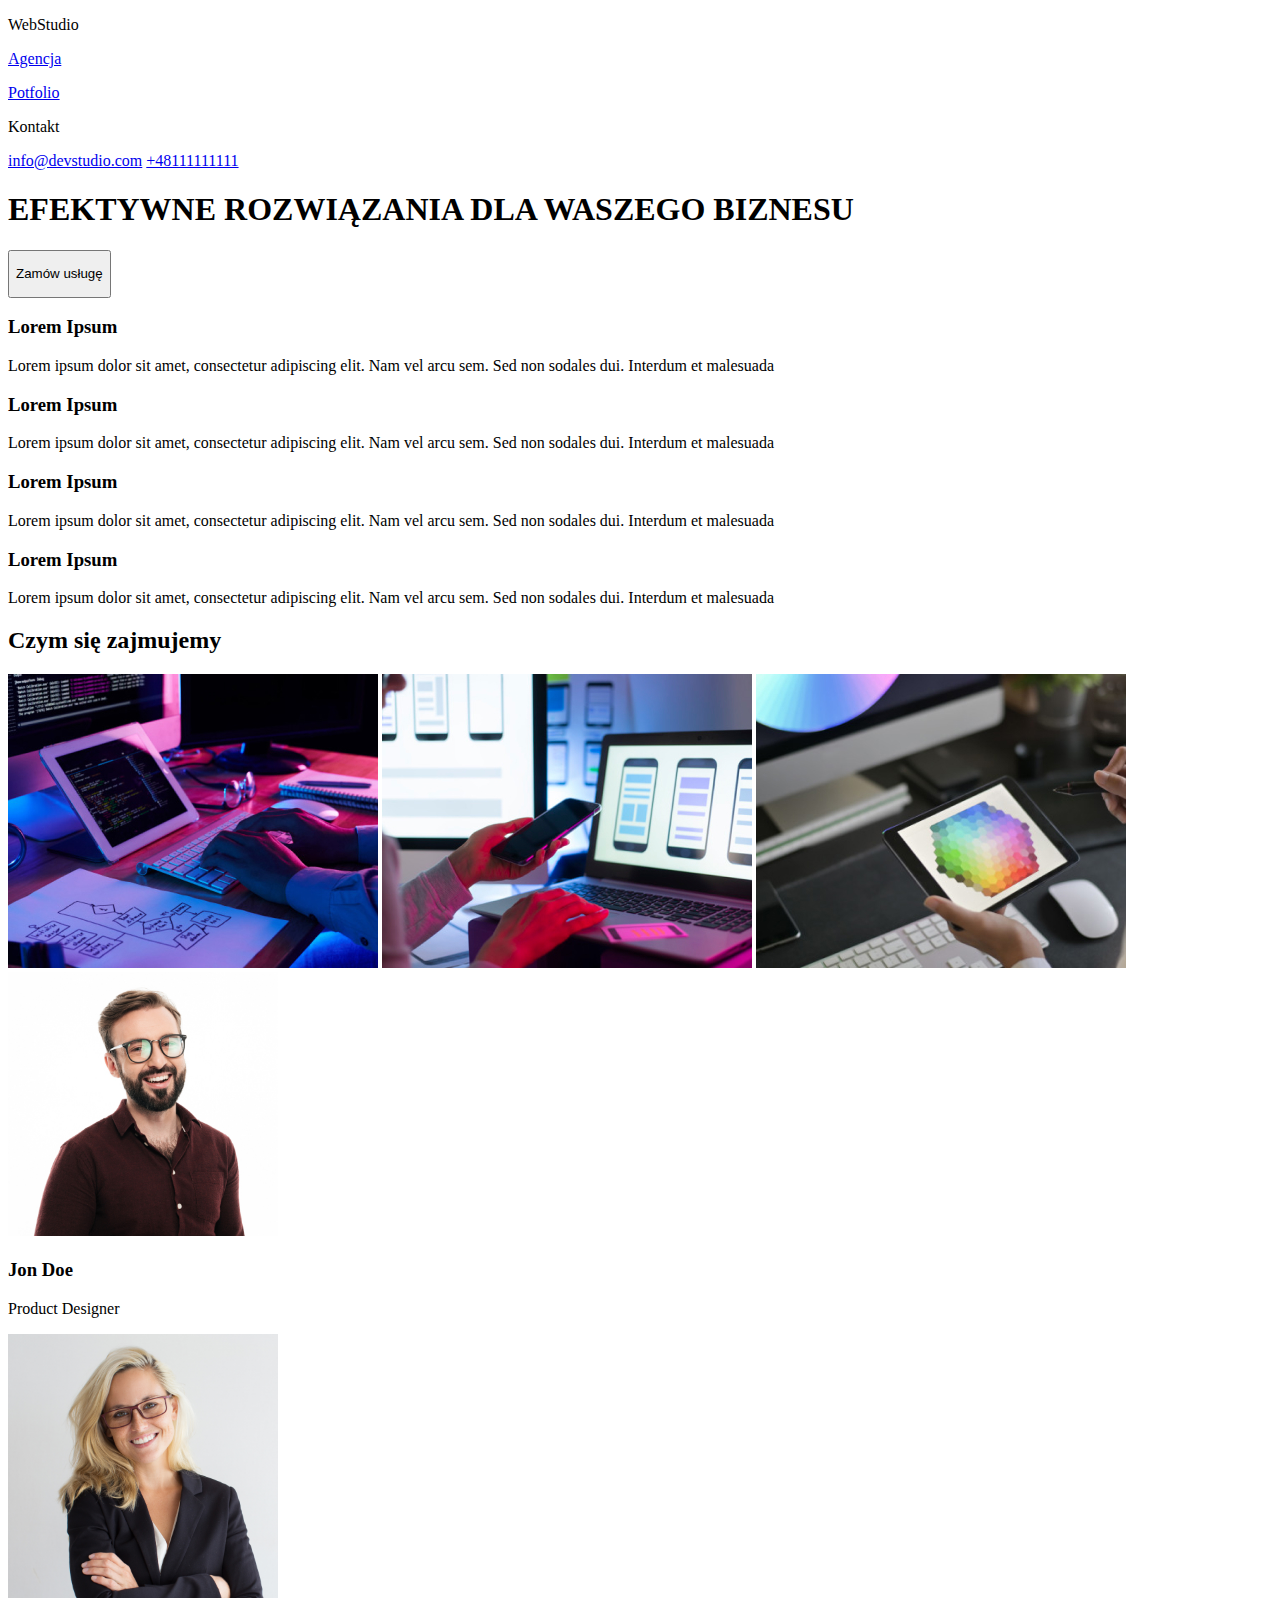
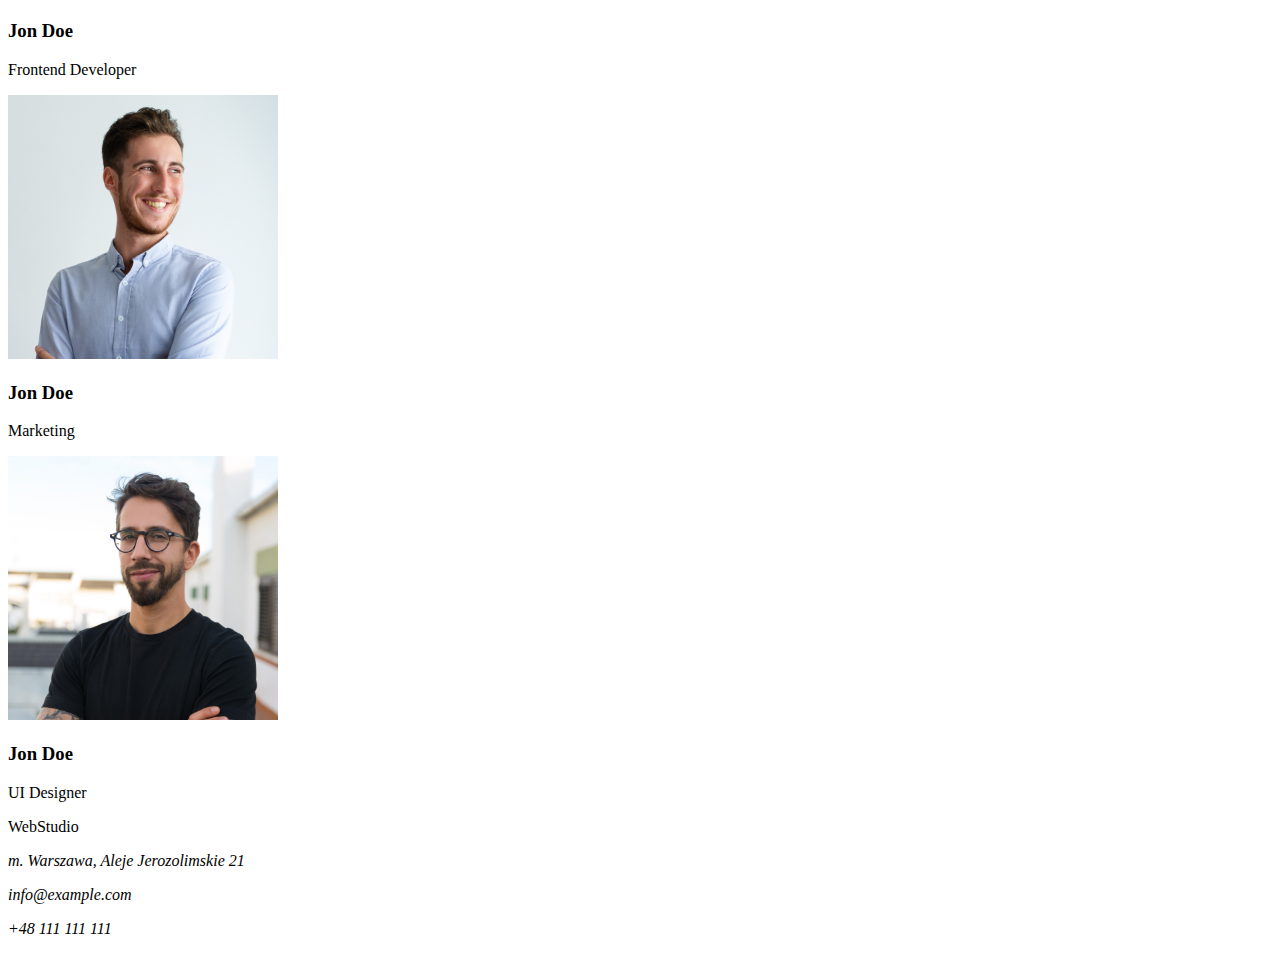
==== index.html @ b12f5b5b "added portfolio.html and images" ====
<!DOCTYPE html>
<html lang="en">
  <head>
    <meta charset="UTF-8" />
    <meta http-equiv="X-UA-Compatible" content="IE=edge" />
    <meta name="viewport" content="width=device-width, initial-scale=1.0" />
    <link rel="preconnect" href="https://fonts.googleapis.com" />
    <link rel="preconnect" href="https://fonts.gstatic.com" crossorigin />
    <link
      href="https://fonts.googleapis.com/css2?family=Montserrat:wght@400;700&family=Roboto:wght@400;700;900&display=swap"
      rel="stylesheet"
    />
    <title>Document</title>
  </head>
  <body>
    <header>
      <nav>
        <p>WebStudio</p>
        <div>
          <nav>
            <p><a href="#">Agencja</a></p>
            <p><a href="portfolio.html">Potfolio</a></p>
            <p>Kontakt</p>
          </nav>
          <a href="mailto:info@devstudio.com">info@devstudio.com</a>
          <a href="tel:+48111111111">+48111111111</a>
        </div>
      </nav>
    </header>
    <section>
      <h1>EFEKTYWNE ROZWIĄZANIA DLA WASZEGO BIZNESU</h1>
      <button><p>Zamów usługę</p></button>
    </section>
    <section>
      <span>
        <h3>Lorem Ipsum</h3>
        <p>
          Lorem ipsum dolor sit amet, consectetur adipiscing elit. Nam vel arcu
          sem. Sed non sodales dui. Interdum et malesuada
        </p>
      </span>
      <span>
        <h3>Lorem Ipsum</h3>
        <p>
          Lorem ipsum dolor sit amet, consectetur adipiscing elit. Nam vel arcu
          sem. Sed non sodales dui. Interdum et malesuada
        </p>
      </span>
      <span>
        <h3>Lorem Ipsum</h3>
        <p>
          Lorem ipsum dolor sit amet, consectetur adipiscing elit. Nam vel arcu
          sem. Sed non sodales dui. Interdum et malesuada
        </p>
      </span>
      <span>
        <h3>Lorem Ipsum</h3>
        <p>
          Lorem ipsum dolor sit amet, consectetur adipiscing elit. Nam vel arcu
          sem. Sed non sodales dui. Interdum et malesuada
        </p>
      </span>
    </section>
    <section>
      <h2>Czym się zajmujemy</h2>
      <img
        src="images/czym-sie-zajmujemy1.jpg"
        alt="work on computer"
        width="370"
        height="294"
      />
      <img
        src="images/czym-sie-zajmujemy2.jpg"
        alt="computer and phone"
        width="370"
        height="294"
      />
      <img
        src="images/czym-sie-zajmujemy3.jpg"
        alt="color and tablet"
        width="370"
        height="294"
      />
    </section>
    <section>
      <div>
        <img
          src="images/teamcard1.jpg"
          alt="johns doe photo"
          width="270"
          height="264"
        />
        <h3>Jon Doe</h3>
        <p>Product Designer</p>
      </div>
      <div>
        <img
          src="images/teamcard2.jpg"
          alt="johns doe photo"
          width="270"
          height="264"
        />
        <h3>Jon Doe</h3>
        <p>Frontend Developer</p>
      </div>
      <div>
        <img
          src="images/teamcard3.jpg"
          alt="johns doe photo"
          width="270"
          height="264"
        />
        <h3>Jon Doe</h3>
        <p>Marketing</p>
      </div>
      <div>
        <img
          src="images/teamcard4.jpg"
          alt="johns doe photo"
          width="270"
          height="264"
        />
        <h3>Jon Doe</h3>
        <p>UI Designer</p>
      </div>
    </section>
    <footer>
      <p>WebStudio</p>
      <address>
        <p>m. Warszawa, Aleje Jerozolimskie 21</p>
        <p>info@example.com</p>
        <p>+48 111 111 111</p>
      </address>
    </footer>
  </body>
</html>
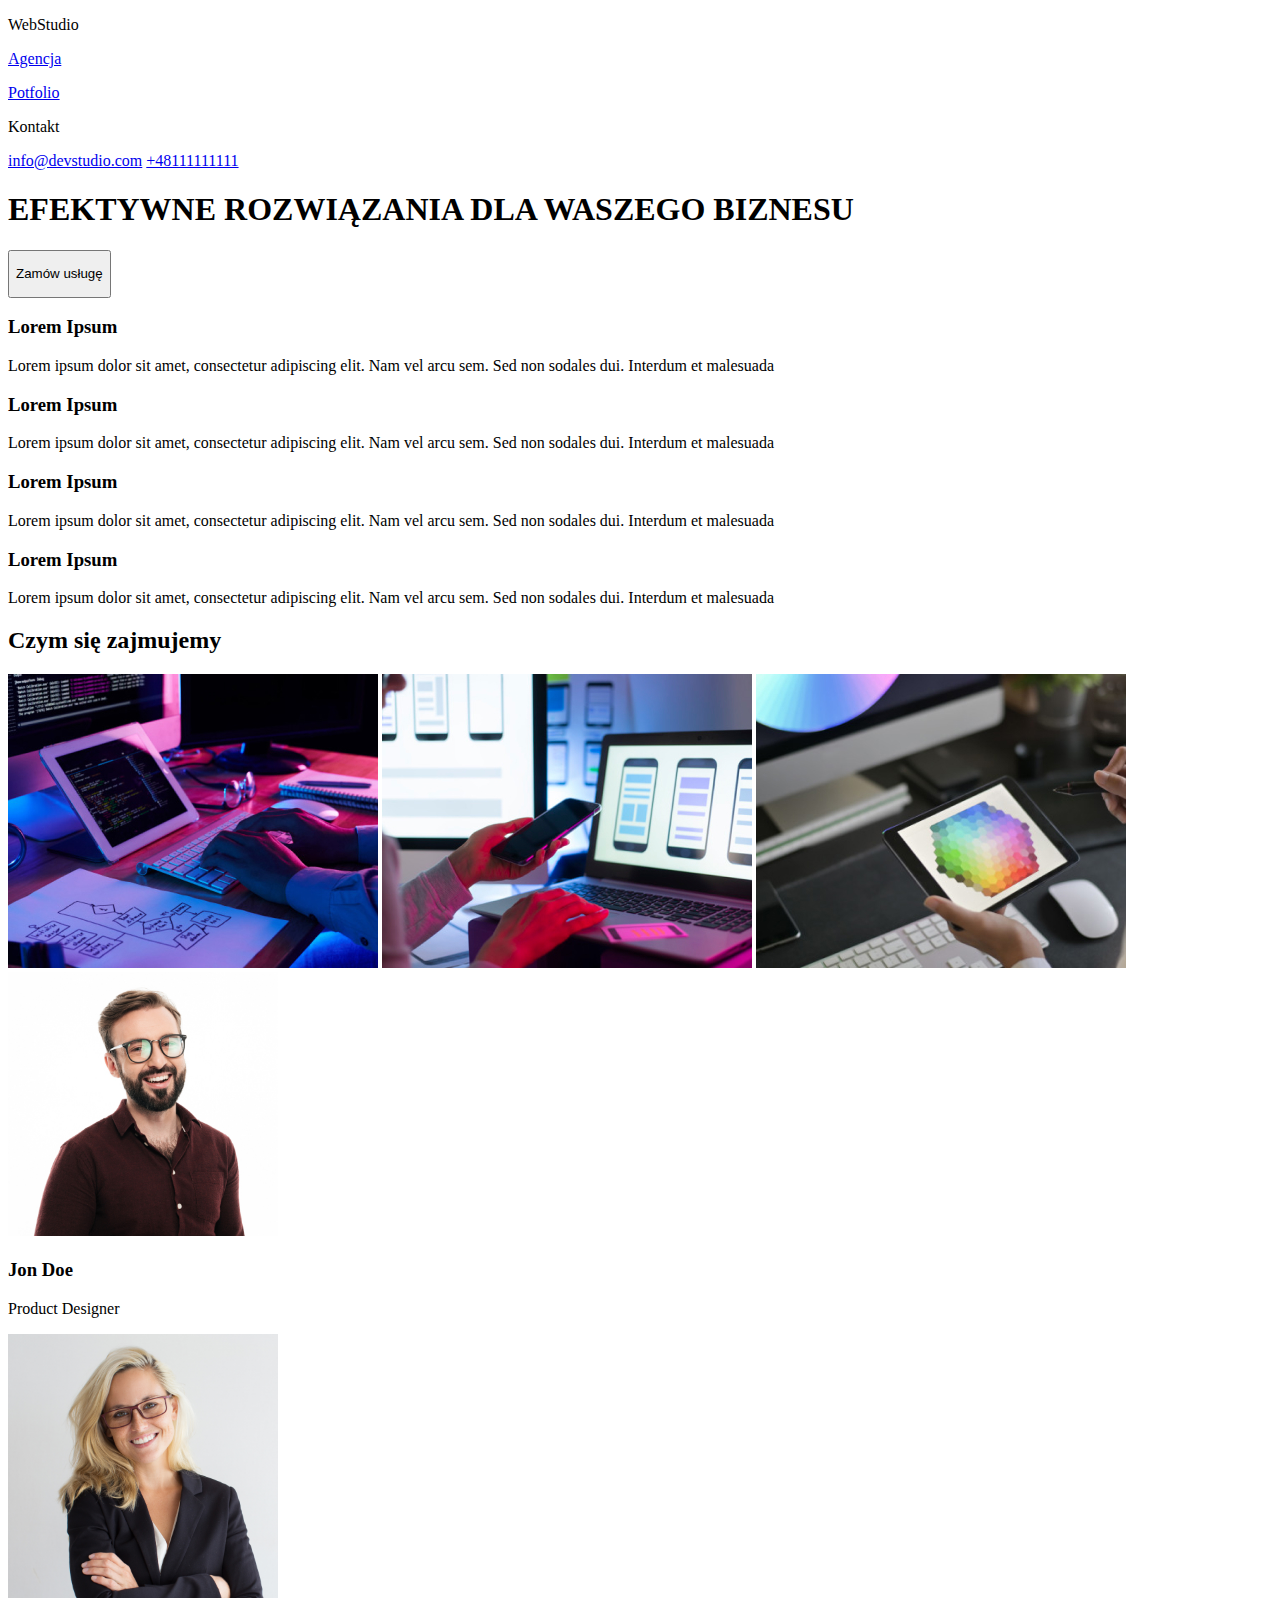
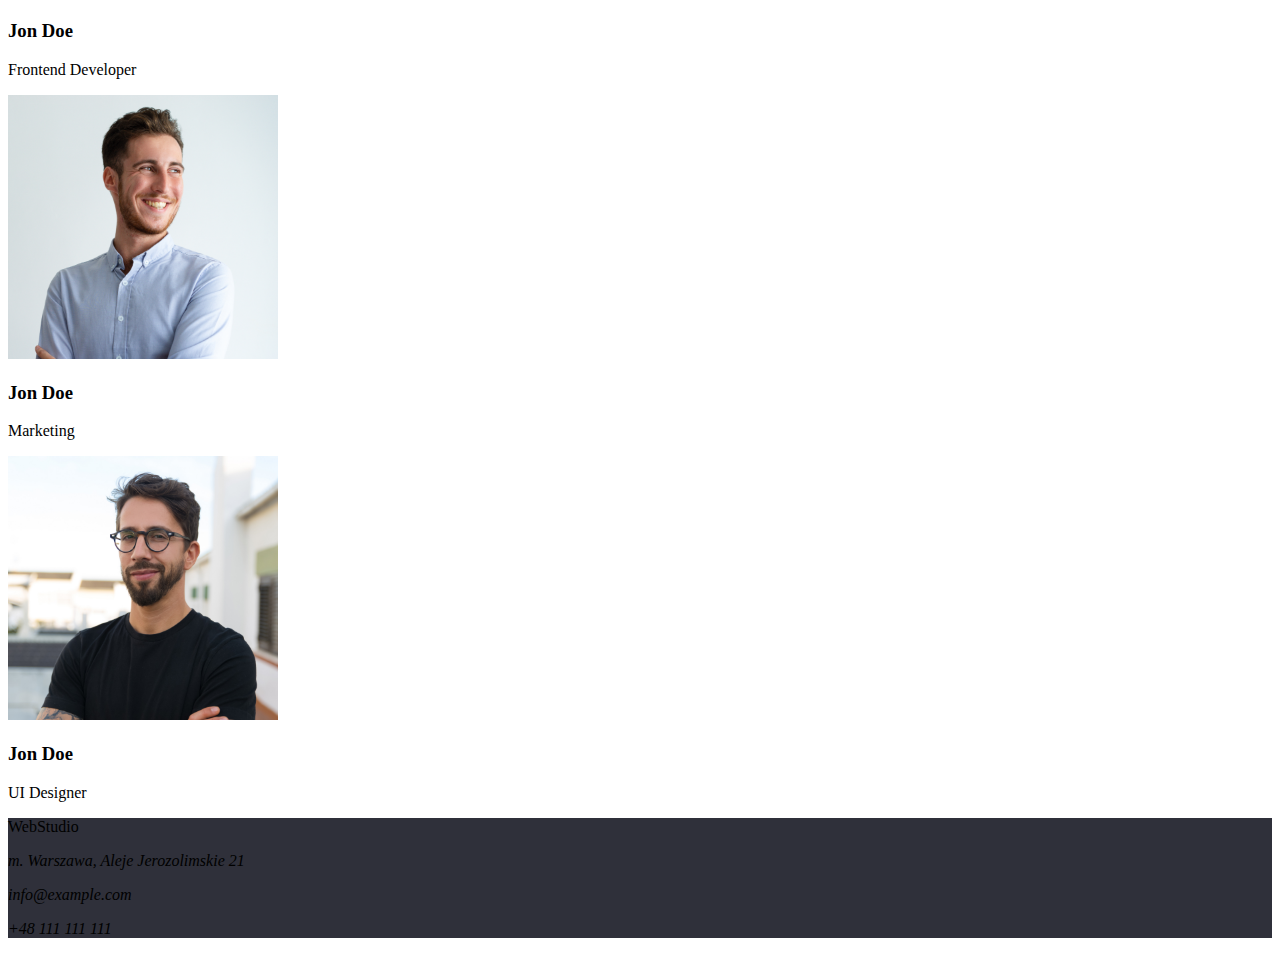
==== commit e01000a3: "added photos on portfolio and started editing css" ====
--- a/index.html
+++ b/index.html
@@ -10,6 +10,7 @@
       href="https://fonts.googleapis.com/css2?family=Montserrat:wght@400;700&family=Roboto:wght@400;700;900&display=swap"
       rel="stylesheet"
     />
+    <link rel="stylesheet" href="css/styles.css" />
     <title>Document</title>
   </head>
   <body>
--- a/css/styles.css
+++ b/css/styles.css
@@ -0,0 +1,14 @@
+.portfolio-buttons-elem {
+  background: #f5f4fa;
+  border-radius: 4px;
+  border-color: #f5f4fa;
+}
+.portfolio-buttons-elem:hover {
+  background: #2196f3;
+}
+.Web-blue-color {
+  color: #2196f3;
+}
+footer {
+  background-color: #2f303a;
+}
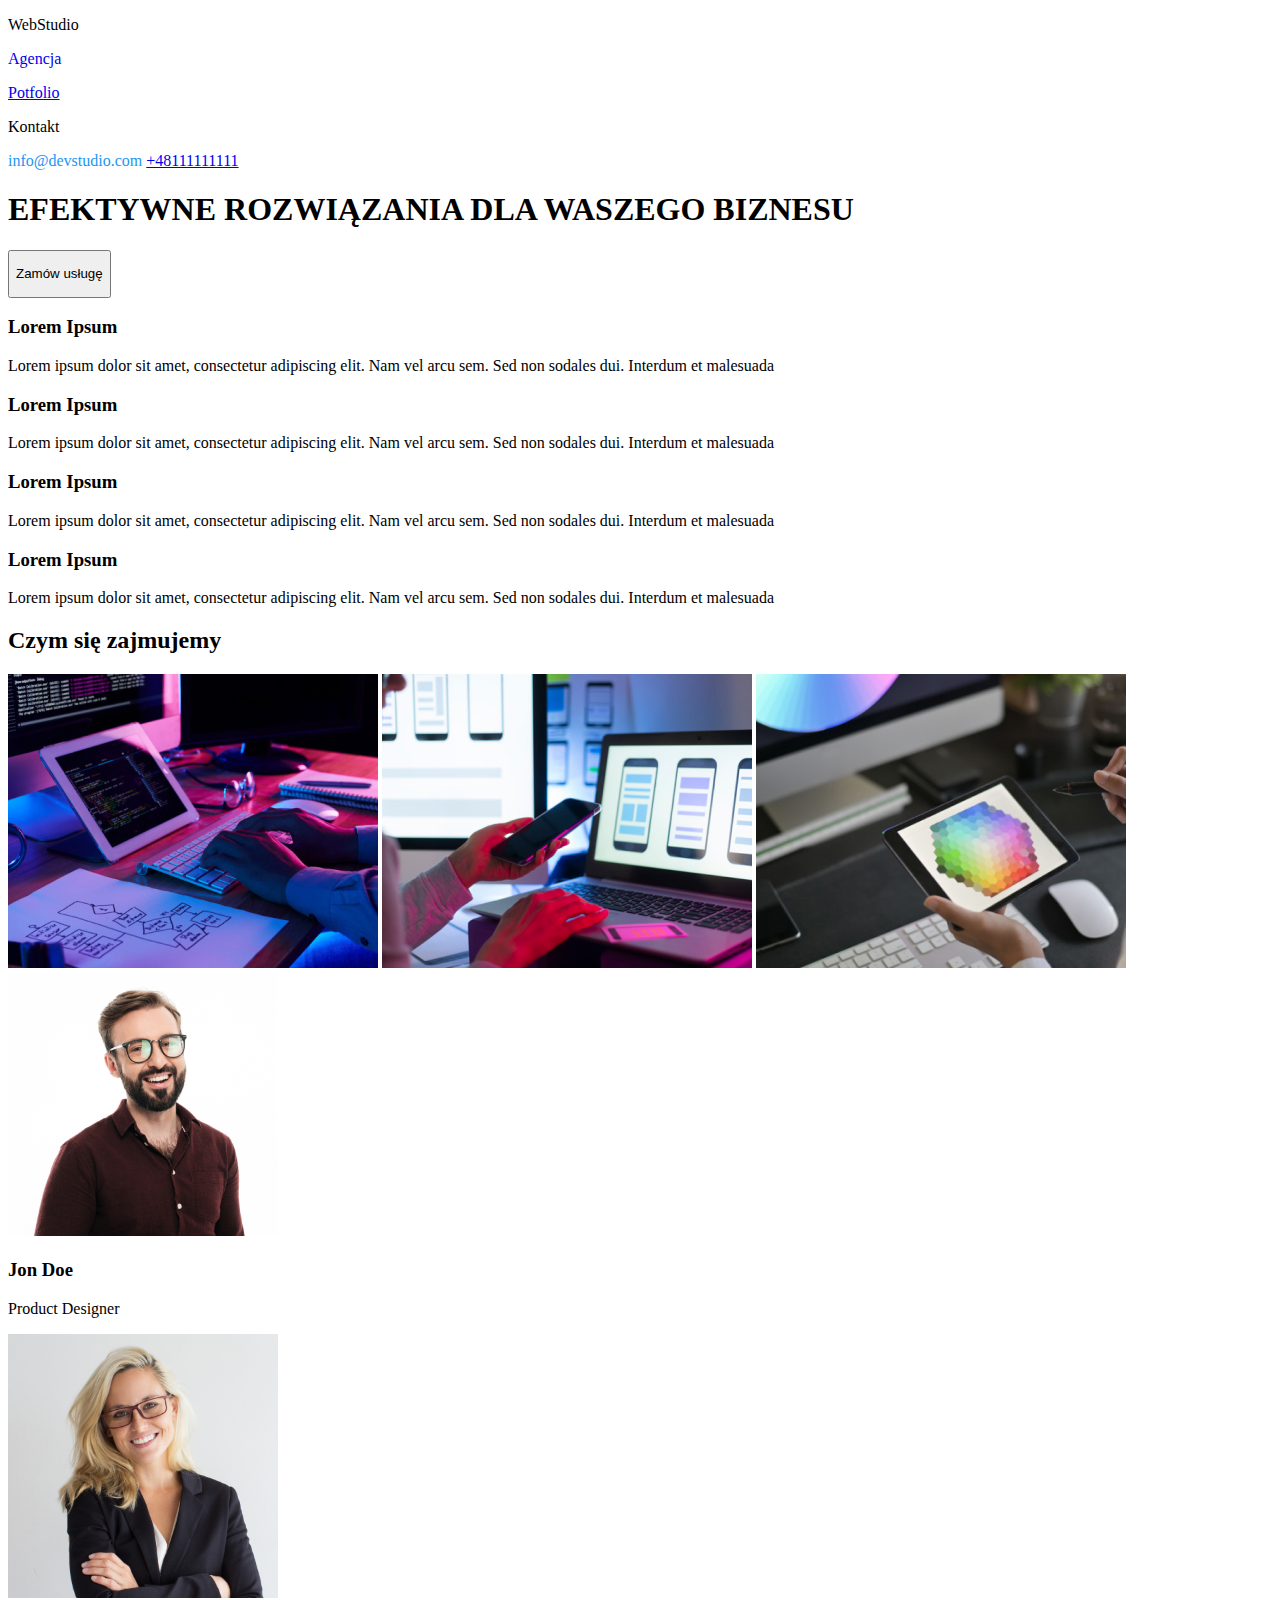
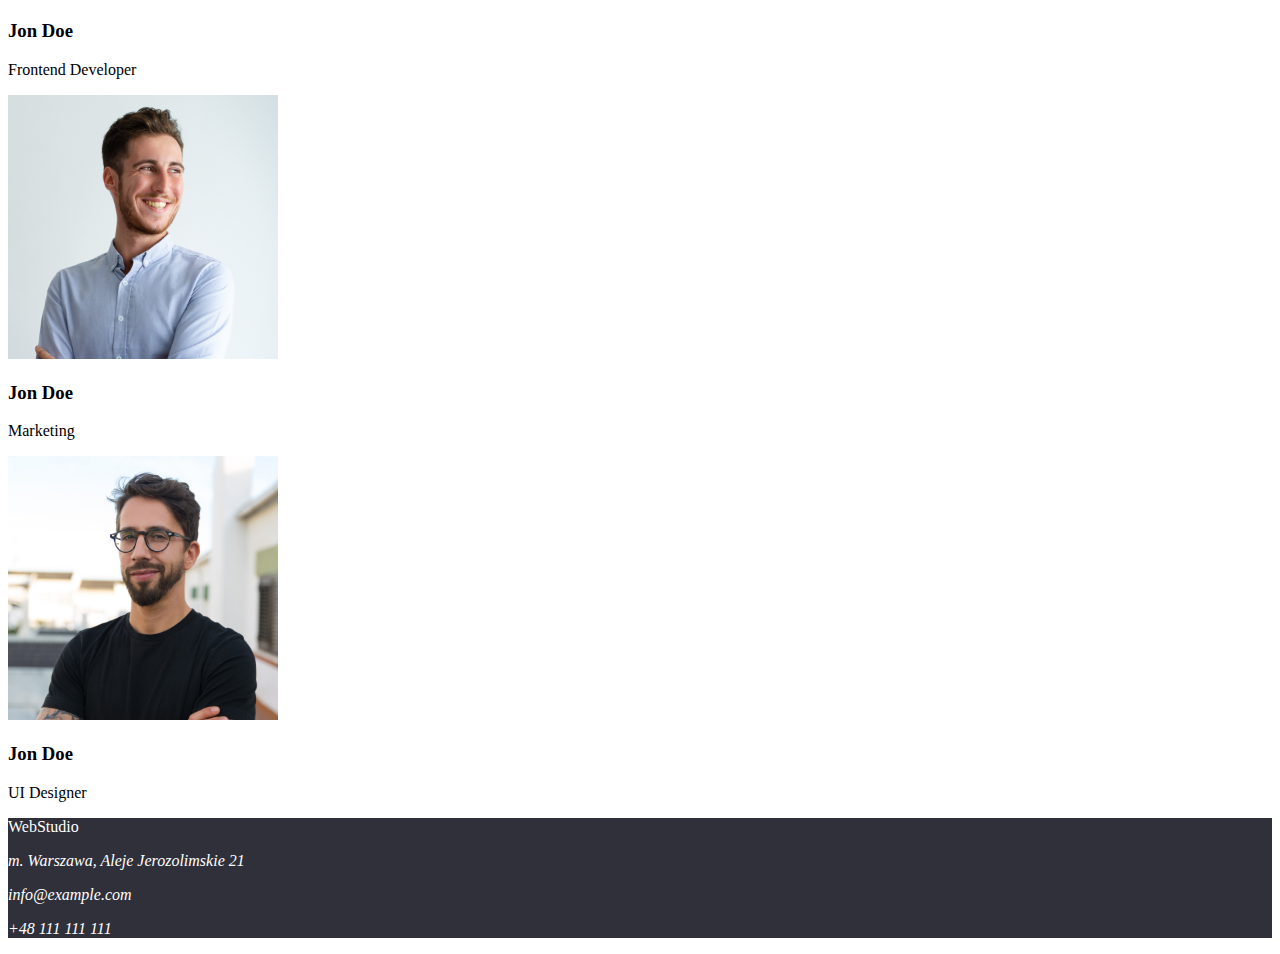
==== commit 3b0230e8: "update" ====
--- a/index.html
+++ b/index.html
@@ -19,11 +19,13 @@
         <p>WebStudio</p>
         <div>
           <nav>
-            <p><a href="#">Agencja</a></p>
+            <p><a class="agencja-main-page" href="#">Agencja</a></p>
             <p><a href="portfolio.html">Potfolio</a></p>
             <p>Kontakt</p>
           </nav>
-          <a href="mailto:info@devstudio.com">info@devstudio.com</a>
+          <a class="email" href="mailto:info@devstudio.com"
+            >info@devstudio.com</a
+          >
           <a href="tel:+48111111111">+48111111111</a>
         </div>
       </nav>
--- a/css/styles.css
+++ b/css/styles.css
@@ -12,3 +12,27 @@
 footer {
   background-color: #2f303a;
 }
+.main-list {
+  list-style: none;
+  list-style-position: initial;
+}
+.email {
+  color: #2196f3;
+  text-decoration: none;
+}
+.main-phone {
+  color: #757575;
+  text-decoration: none;
+}
+.agencja-main-page {
+  text-decoration: none;
+}
+.WebStudio-main {
+  font-weight: 700;
+}
+.blue-color {
+  color: #2196f3;
+}
+footer {
+  color: #ffffff;
+}
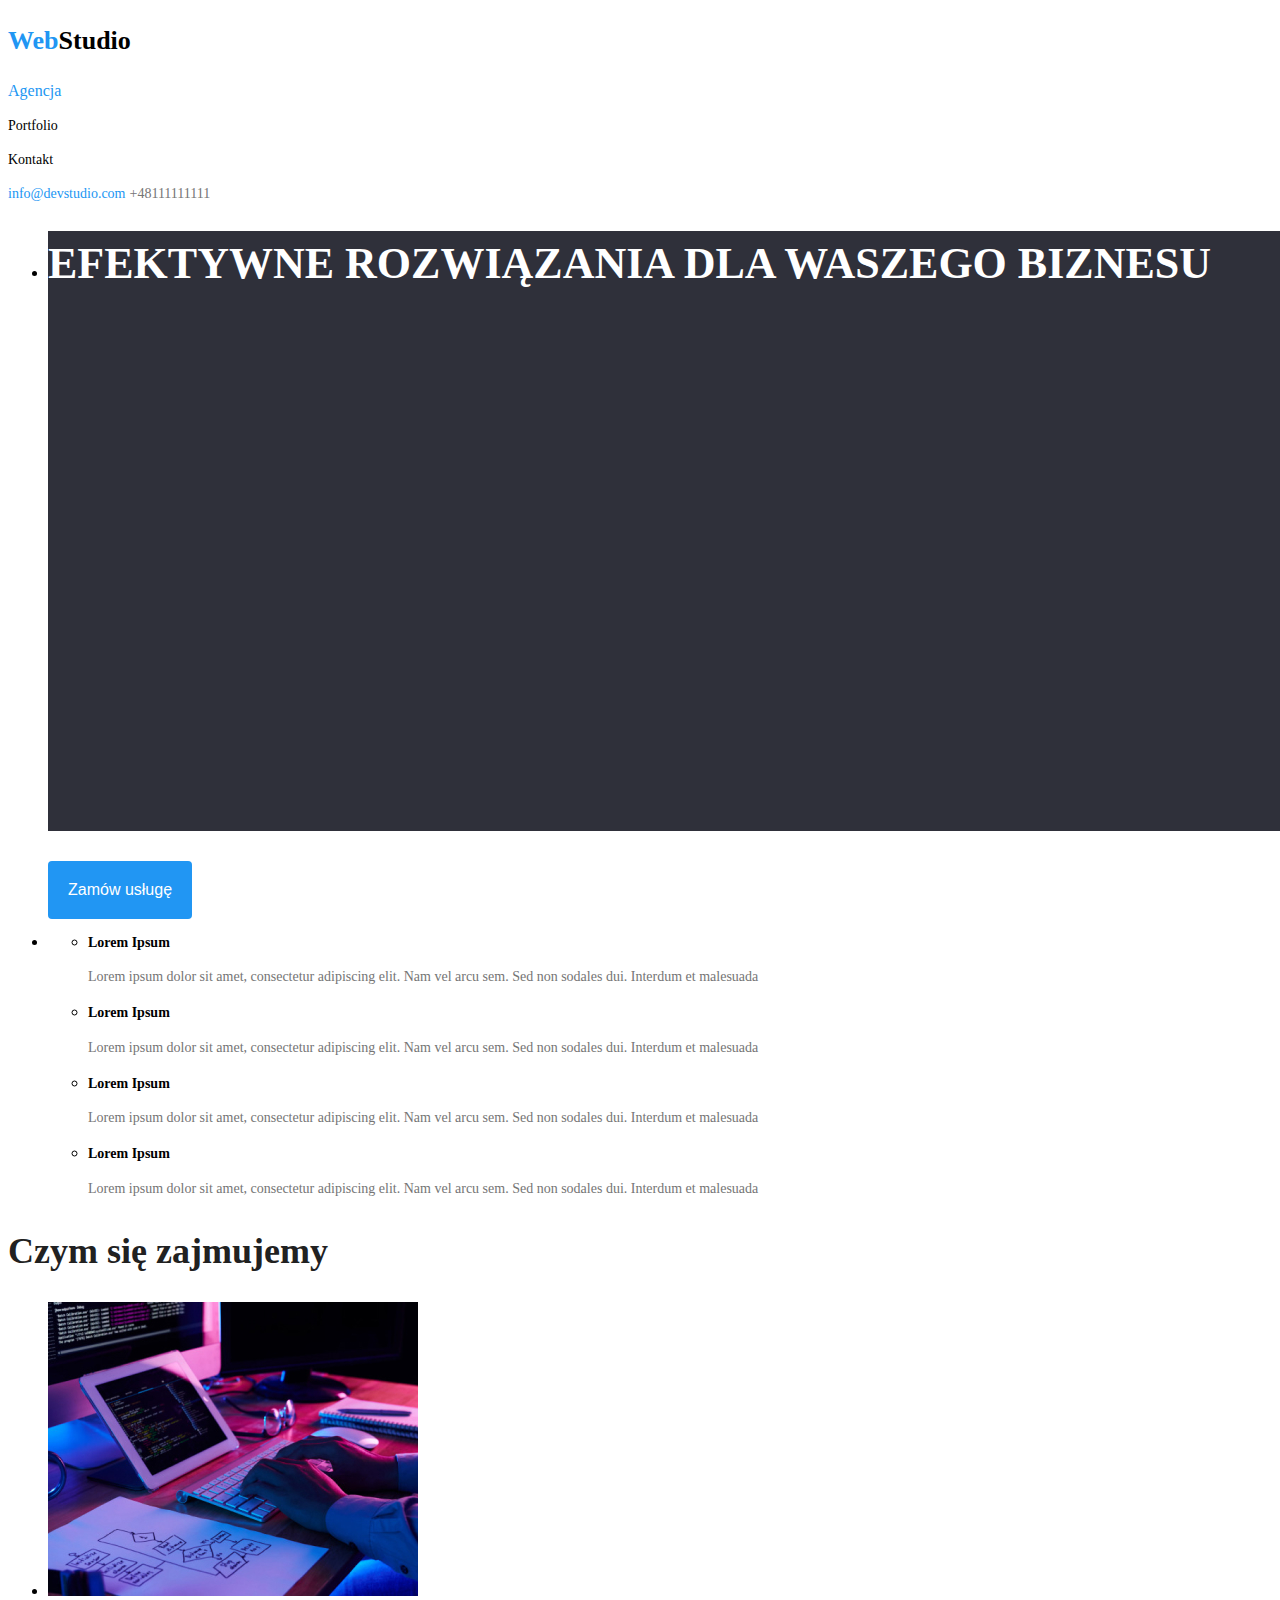
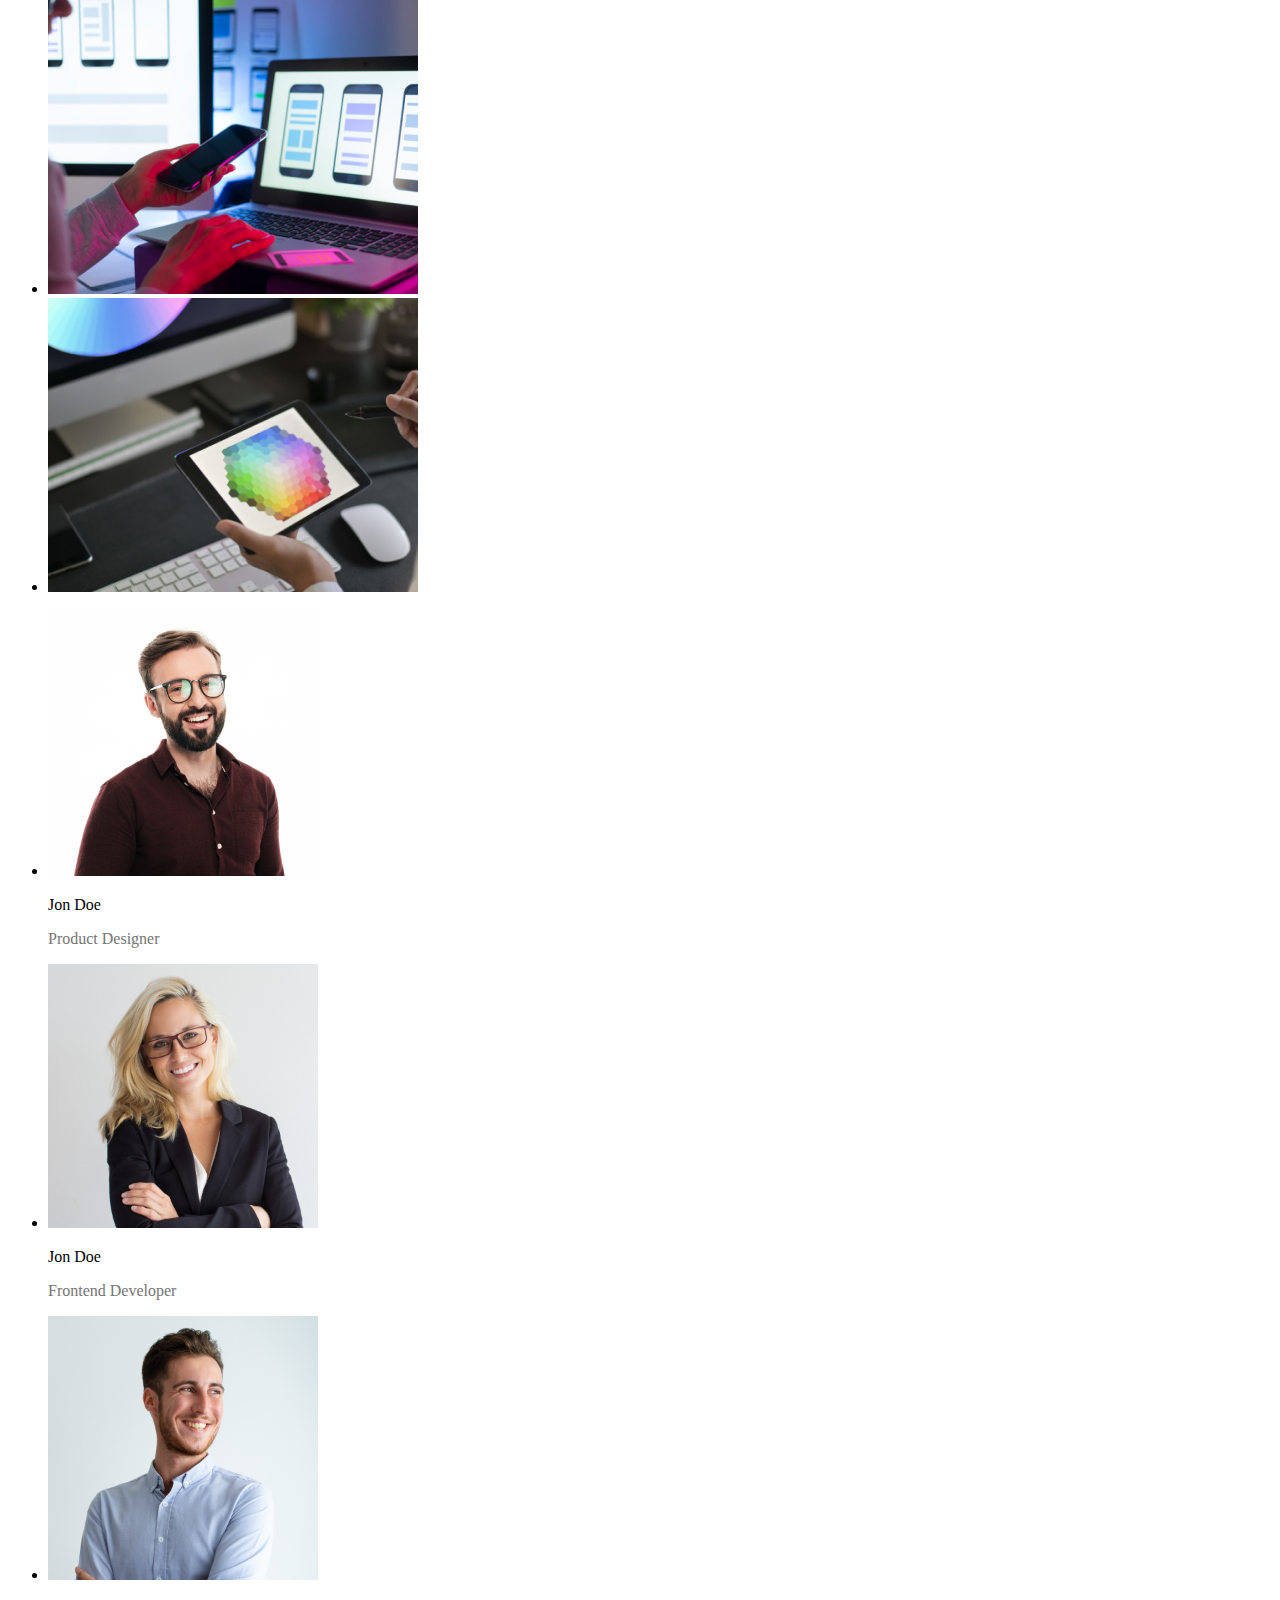
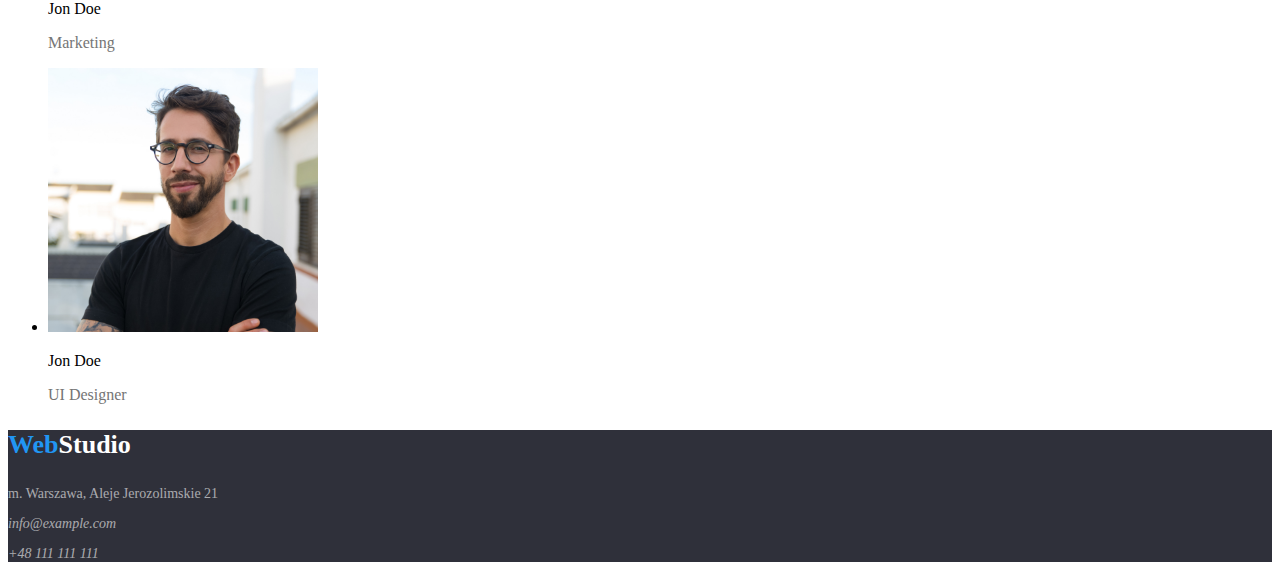
==== commit c637598c: "latest modified work2" ====
--- a/index.html
+++ b/index.html
@@ -7,7 +7,7 @@
     <link rel="preconnect" href="https://fonts.googleapis.com" />
     <link rel="preconnect" href="https://fonts.gstatic.com" crossorigin />
     <link
-      href="https://fonts.googleapis.com/css2?family=Montserrat:wght@400;700&family=Roboto:wght@400;700;900&display=swap"
+      href="https://fonts.googleapis.com/css2?family=Raleway:wght@700&family=Roboto:wght@400;500;700;900&display=swap"
       rel="stylesheet"
     />
     <link rel="stylesheet" href="css/styles.css" />
@@ -15,124 +15,151 @@
   </head>
   <body>
     <header>
-      <nav>
-        <p>WebStudio</p>
-        <div>
-          <nav>
-            <p><a class="agencja-main-page" href="#">Agencja</a></p>
-            <p><a href="portfolio.html">Potfolio</a></p>
-            <p>Kontakt</p>
-          </nav>
-          <a class="email" href="mailto:info@devstudio.com"
-            >info@devstudio.com</a
-          >
-          <a href="tel:+48111111111">+48111111111</a>
-        </div>
+      <p class="webstudio-main">
+        <span class="main-page-logo-blue">Web</span>Studio
+      </p>
+      <nav class="nav">
+        <p class="nav-agencja">
+          <a class="nav-agencja-link-blue" href="index.html">Agencja</a>
+        </p>
+        <p class="nav-portfolio">
+          <a class="nav-portfolio-link" href="portfolio.html">Portfolio</a>
+        </p>
+        <p class="nav-contacts">
+          <a class="nav-kontakt-link" href="#">Kontakt</a>
+        </p>
       </nav>
+      <div>
+        <a class="email-index" href="mailto:info@devstudio.com"
+          >info@devstudio.com</a
+        >
+        <a class="main-phone" href="tel:+48111111111">+48111111111</a>
+      </div>
     </header>
-    <section>
-      <h1>EFEKTYWNE ROZWIĄZANIA DLA WASZEGO BIZNESU</h1>
-      <button><p>Zamów usługę</p></button>
-    </section>
-    <section>
-      <span>
-        <h3>Lorem Ipsum</h3>
-        <p>
-          Lorem ipsum dolor sit amet, consectetur adipiscing elit. Nam vel arcu
-          sem. Sed non sodales dui. Interdum et malesuada
-        </p>
-      </span>
-      <span>
-        <h3>Lorem Ipsum</h3>
-        <p>
-          Lorem ipsum dolor sit amet, consectetur adipiscing elit. Nam vel arcu
-          sem. Sed non sodales dui. Interdum et malesuada
-        </p>
-      </span>
-      <span>
-        <h3>Lorem Ipsum</h3>
-        <p>
-          Lorem ipsum dolor sit amet, consectetur adipiscing elit. Nam vel arcu
-          sem. Sed non sodales dui. Interdum et malesuada
-        </p>
-      </span>
-      <span>
-        <h3>Lorem Ipsum</h3>
-        <p>
-          Lorem ipsum dolor sit amet, consectetur adipiscing elit. Nam vel arcu
-          sem. Sed non sodales dui. Interdum et malesuada
-        </p>
-      </span>
-    </section>
-    <section>
-      <h2>Czym się zajmujemy</h2>
-      <img
-        src="images/czym-sie-zajmujemy1.jpg"
-        alt="work on computer"
-        width="370"
-        height="294"
-      />
-      <img
-        src="images/czym-sie-zajmujemy2.jpg"
-        alt="computer and phone"
-        width="370"
-        height="294"
-      />
-      <img
-        src="images/czym-sie-zajmujemy3.jpg"
-        alt="color and tablet"
-        width="370"
-        height="294"
-      />
-    </section>
-    <section>
-      <div>
-        <img
-          src="images/teamcard1.jpg"
-          alt="johns doe photo"
-          width="270"
-          height="264"
-        />
-        <h3>Jon Doe</h3>
-        <p>Product Designer</p>
-      </div>
-      <div>
-        <img
-          src="images/teamcard2.jpg"
-          alt="johns doe photo"
-          width="270"
-          height="264"
-        />
-        <h3>Jon Doe</h3>
-        <p>Frontend Developer</p>
-      </div>
-      <div>
-        <img
-          src="images/teamcard3.jpg"
-          alt="johns doe photo"
-          width="270"
-          height="264"
-        />
-        <h3>Jon Doe</h3>
-        <p>Marketing</p>
-      </div>
-      <div>
-        <img
-          src="images/teamcard4.jpg"
-          alt="johns doe photo"
-          width="270"
-          height="264"
-        />
-        <h3>Jon Doe</h3>
-        <p>UI Designer</p>
-      </div>
-    </section>
+    <main>
+      <section class="main-content">
+        <ul>
+          <li>
+            <h1>EFEKTYWNE ROZWIĄZANIA DLA WASZEGO BIZNESU</h1>
+            <button type="button" class="btn-zamow-usluge">Zamów usługę</button>
+          </li>
+          <li>
+            <ul class="main-content-list">
+              <li class="main-content-list-elem">
+                <h3>Lorem Ipsum</h3>
+                <p>
+                  Lorem ipsum dolor sit amet, consectetur adipiscing elit. Nam
+                  vel arcu sem. Sed non sodales dui. Interdum et malesuada
+                </p>
+              </li>
+              <li class="main-content-list-elem">
+                <h3>Lorem Ipsum</h3>
+                <p>
+                  Lorem ipsum dolor sit amet, consectetur adipiscing elit. Nam
+                  vel arcu sem. Sed non sodales dui. Interdum et malesuada
+                </p>
+              </li>
+              <li class="main-content-list-elem">
+                <h3>Lorem Ipsum</h3>
+                <p>
+                  Lorem ipsum dolor sit amet, consectetur adipiscing elit. Nam
+                  vel arcu sem. Sed non sodales dui. Interdum et malesuada
+                </p>
+              </li>
+              <li class="main-content-list-elem">
+                <h3>Lorem Ipsum</h3>
+                <p>
+                  Lorem ipsum dolor sit amet, consectetur adipiscing elit. Nam
+                  vel arcu sem. Sed non sodales dui. Interdum et malesuada
+                </p>
+              </li>
+            </ul>
+          </li>
+        </ul>
+      </section>
+      <section class="about-us">
+        <h2>Czym się zajmujemy</h2>
+        <ul>
+          <li class="about-us-elem">
+            <img
+              src="images/czym-sie-zajmujemy1.jpg"
+              alt="work on computer"
+              width="370"
+              height="294"
+            />
+          </li>
+          <li class="about-us-elem">
+            <img
+              src="images/czym-sie-zajmujemy2.jpg"
+              alt="computer and phone"
+              width="370"
+              height="294"
+            />
+          </li>
+          <li class="about-us-elem">
+            <img
+              src="images/czym-sie-zajmujemy3.jpg"
+              alt="color and tablet"
+              width="370"
+              height="294"
+            />
+          </li>
+        </ul>
+      </section>
+
+      <section class="out-team">
+        <ul>
+          <li class="our-team-elem">
+            <img
+              src="images/teamcard1.jpg"
+              alt="johns doe photo"
+              width="270"
+              height="264"
+            />
+            <h3>Jon Doe</h3>
+            <p class="our-team-job">Product Designer</p>
+          </li>
+          <li class="our-team-elem">
+            <img
+              src="images/teamcard2.jpg"
+              alt="johns doe photo"
+              width="270"
+              height="264"
+            />
+            <h3>Jon Doe</h3>
+            <p>Frontend Developer</p>
+          </li>
+          <li class="our-team-elem">
+            <img
+              src="images/teamcard3.jpg"
+              alt="johns doe photo"
+              width="270"
+              height="264"
+            />
+            <h3>Jon Doe</h3>
+            <p>Marketing</p>
+          </li>
+          <li class="our-team-elem">
+            <img
+              src="images/teamcard4.jpg"
+              alt="johns doe photo"
+              width="270"
+              height="264"
+            />
+            <h3>Jon Doe</h3>
+            <p>UI Designer</p>
+          </li>
+        </ul>
+      </section>
+    </main>
     <footer>
-      <p>WebStudio</p>
+      <p class="webstudio-main">
+        <span class="main-page-logo-blue">Web</span>Studio
+      </p>
       <address>
-        <p>m. Warszawa, Aleje Jerozolimskie 21</p>
-        <p>info@example.com</p>
-        <p>+48 111 111 111</p>
+        <p class="footer-adress">m. Warszawa, Aleje Jerozolimskie 21</p>
+        <p class="footer-email">info@example.com</p>
+        <p class="footer-phone">+48 111 111 111</p>
       </address>
     </footer>
   </body>
--- a/css/styles.css
+++ b/css/styles.css
@@ -1,38 +1,160 @@
+:root {
+  --brand-blue-color: #2196f3;
+  --grey-font-color: #757575;
+  --almost-black-font-color: #212121;
+}
+body {
+  font-family: Robato;
+  color: black;
+}
+/* header i nav*/
+.main-page-logo-blue {
+  color: var(--brand-blue-color);
+}
+
+.webstudio-main {
+  font-weight: bold;
+  font-size: 26px;
+  font-weight: 800;
+  line-height: calc(30, 52 / 26);
+}
+
+.nav-link-main {
+  color: var(--brand-blue-color);
+  font-size: 14px;
+  font-weight: 500;
+  line-height: calc(16, 41 / 14);
+}
+.nav-agencja-link-blue,
+.nav-portfolio-link-blue {
+  text-decoration-line: none;
+  color: var(--brand-blue-color);
+}
+.nav-agencja-link,
+.nav-kontakt-link,
+.nav-portfolio-link {
+  text-decoration-line: none;
+  color: black;
+  font-size: 14px;
+  font-weight: 500;
+  line-height: calc(16, 41 / 14);
+}
+
+.email {
+  color: var(--grey-font-color);
+  text-decoration: none;
+  font-size: 14px;
+  font-weight: 500;
+  line-height: calc(16, 41 / 14);
+}
+.email-index {
+  color: var(--brand-blue-color);
+  text-decoration: none;
+  font-size: 14px;
+  font-weight: 500;
+  line-height: calc(16, 41 / 14);
+}
+.main-phone {
+  color: var(--grey-font-color);
+  text-decoration: none;
+  font-size: 14px;
+  font-weight: 500;
+  line-height: calc(16, 41 / 14);
+}
+/* MAIN */
+.btn-zamow-usluge {
+  cursor: pointer;
+  background-color: var(--brand-blue-color);
+  border: none;
+  font-size: 16px;
+  color: #ffffff;
+  padding: 20px;
+  border-radius: 4px;
+}
+h1 {
+  font-size: 44px;
+  font-weight: 900;
+  color: #ffffff;
+  line-height: 66px;
+  align-items: center;
+  background-color: #2f303a;
+  width: 1600px;
+  height: 600px;
+}
+/* MAIN CONTENT */
+.main-content-list-elem > h3 {
+  font-weight: 700;
+  font-size: 14px;
+  line-height: 16.41px;
+}
+.main-content-list-elem > p {
+  font-size: 14px;
+  line-height: calc(24 / 14);
+  color: var(--grey-font-color);
+}
+/* OUR TEAM */
+.our-team-elem > p {
+  font-size: 16px;
+  color: var(--grey-font-color);
+}
+.our-team-elem > h3 {
+  font-weight: 500;
+  font-size: 16px;
+}
+/* ABOUT US */
+.about-us > h2 {
+  color: var(--almost-black-font-color);
+  font-size: 36px;
+  line-height: calc(42 / 36);
+  font-weight: 700;
+}
+/* FOOTER */
+footer {
+  background-color: #2f303a;
+  color: #ffffff;
+}
+.footer-adress {
+  font-style: normal;
+}
+.footer-adress,
+.footer-email,
+.footer-phone {
+  color: #ffffff99;
+  font-size: 14px;
+}
+/* PORTFOLIO  */
+.email-portfolio {
+  color: var(--grey-font-color);
+}
 .portfolio-buttons-elem {
+  border-radius: 4px;
+  border-style: none;
   background: #f5f4fa;
-  border-radius: 4px;
   border-color: #f5f4fa;
+  font-size: 16px;
+  font-weight: 500;
+  line-height: calc(26 / 16);
+  color: var(--almost-black-font-color);
+}
+
+.portfolio-buttons-elem:focus {
+  border-color: #2f303a;
 }
 .portfolio-buttons-elem:hover {
-  background: #2196f3;
+  background: var(--brand-blue-color);
+  color: white;
+  border-radius: 4px;
+  border-style: none;
 }
-.Web-blue-color {
-  color: #2196f3;
+.portfolio-main-list-elem h3 {
+  font-size: 18px;
+  color: var(--almost-black-font-color);
+  font-weight: 700;
+  line-height: calc(36 / 18);
 }
-footer {
-  background-color: #2f303a;
+.portfolio-main-list-elem p {
+  font-size: 16px;
+  color: var(--grey-font-color);
+  font-weight: 400;
+  line-height: calc(30 / 16);
 }
-.main-list {
-  list-style: none;
-  list-style-position: initial;
-}
-.email {
-  color: #2196f3;
-  text-decoration: none;
-}
-.main-phone {
-  color: #757575;
-  text-decoration: none;
-}
-.agencja-main-page {
-  text-decoration: none;
-}
-.WebStudio-main {
-  font-weight: 700;
-}
-.blue-color {
-  color: #2196f3;
-}
-footer {
-  color: #ffffff;
-}
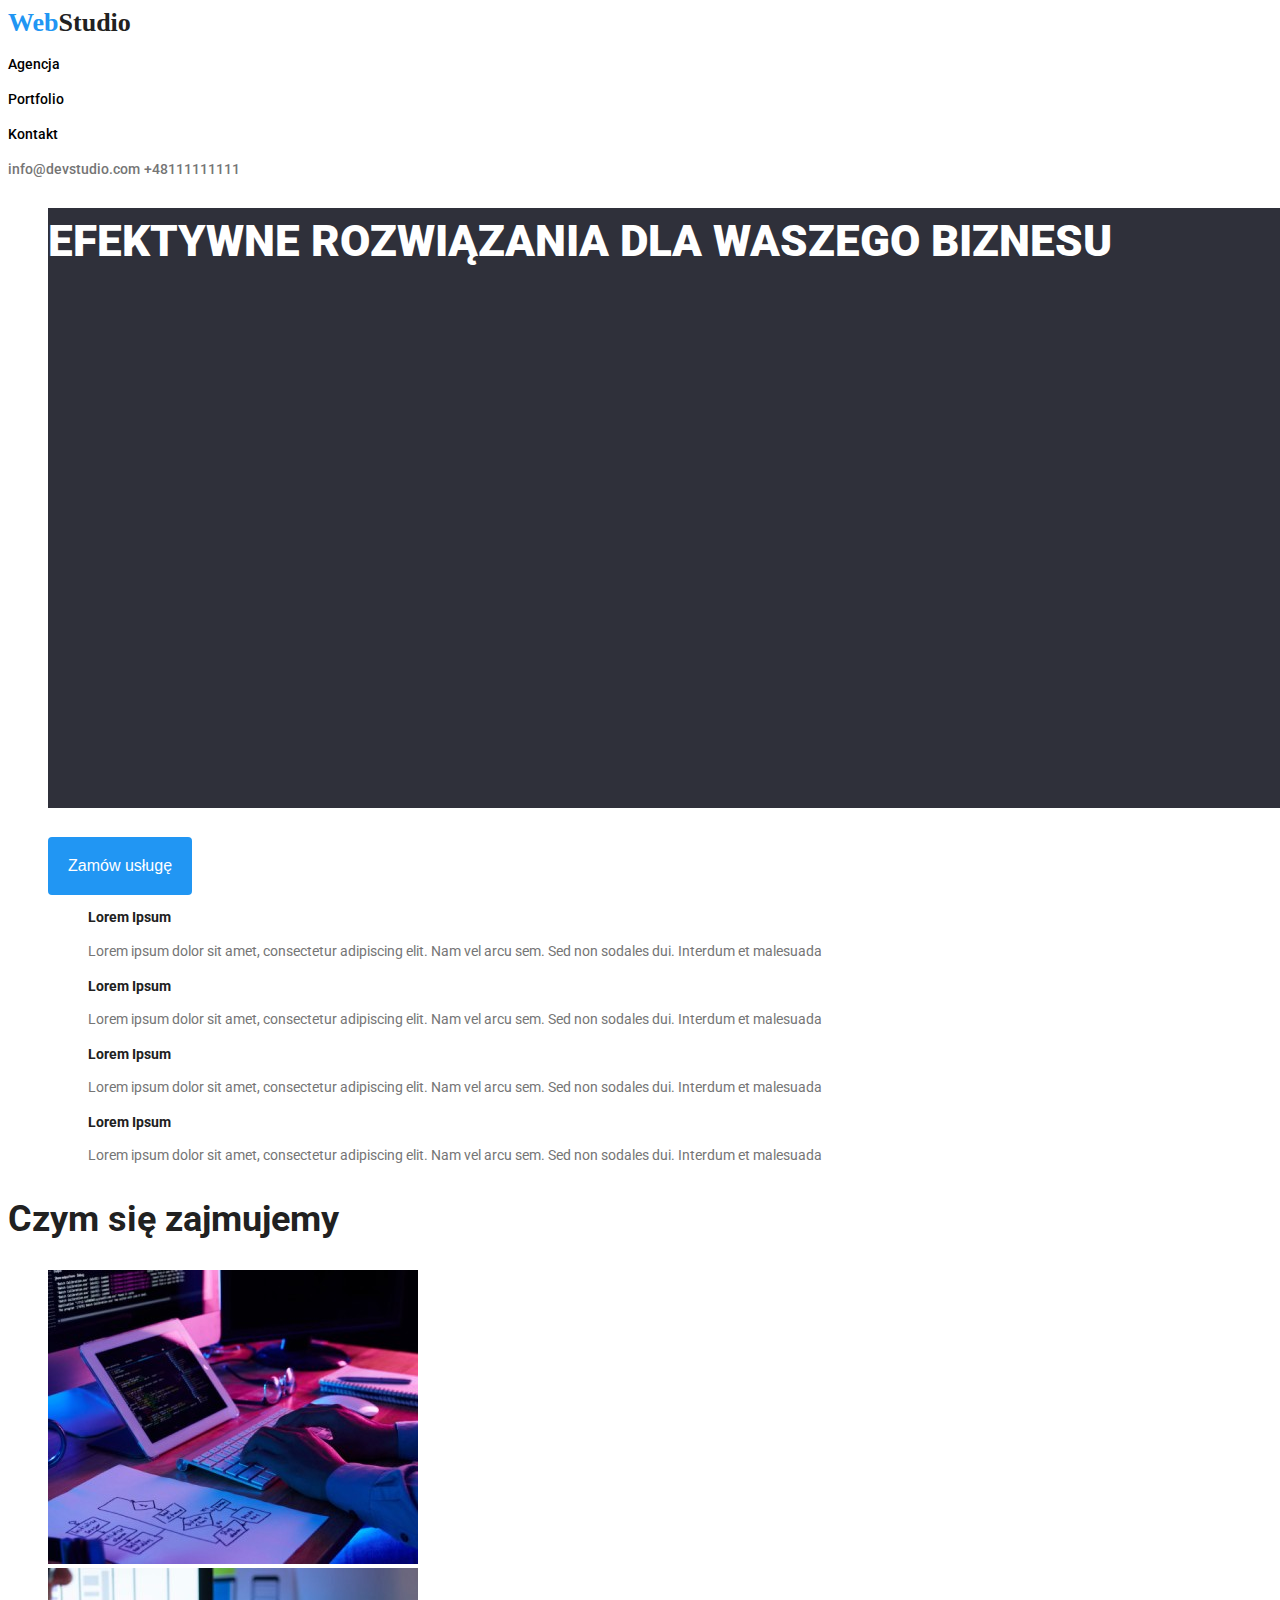
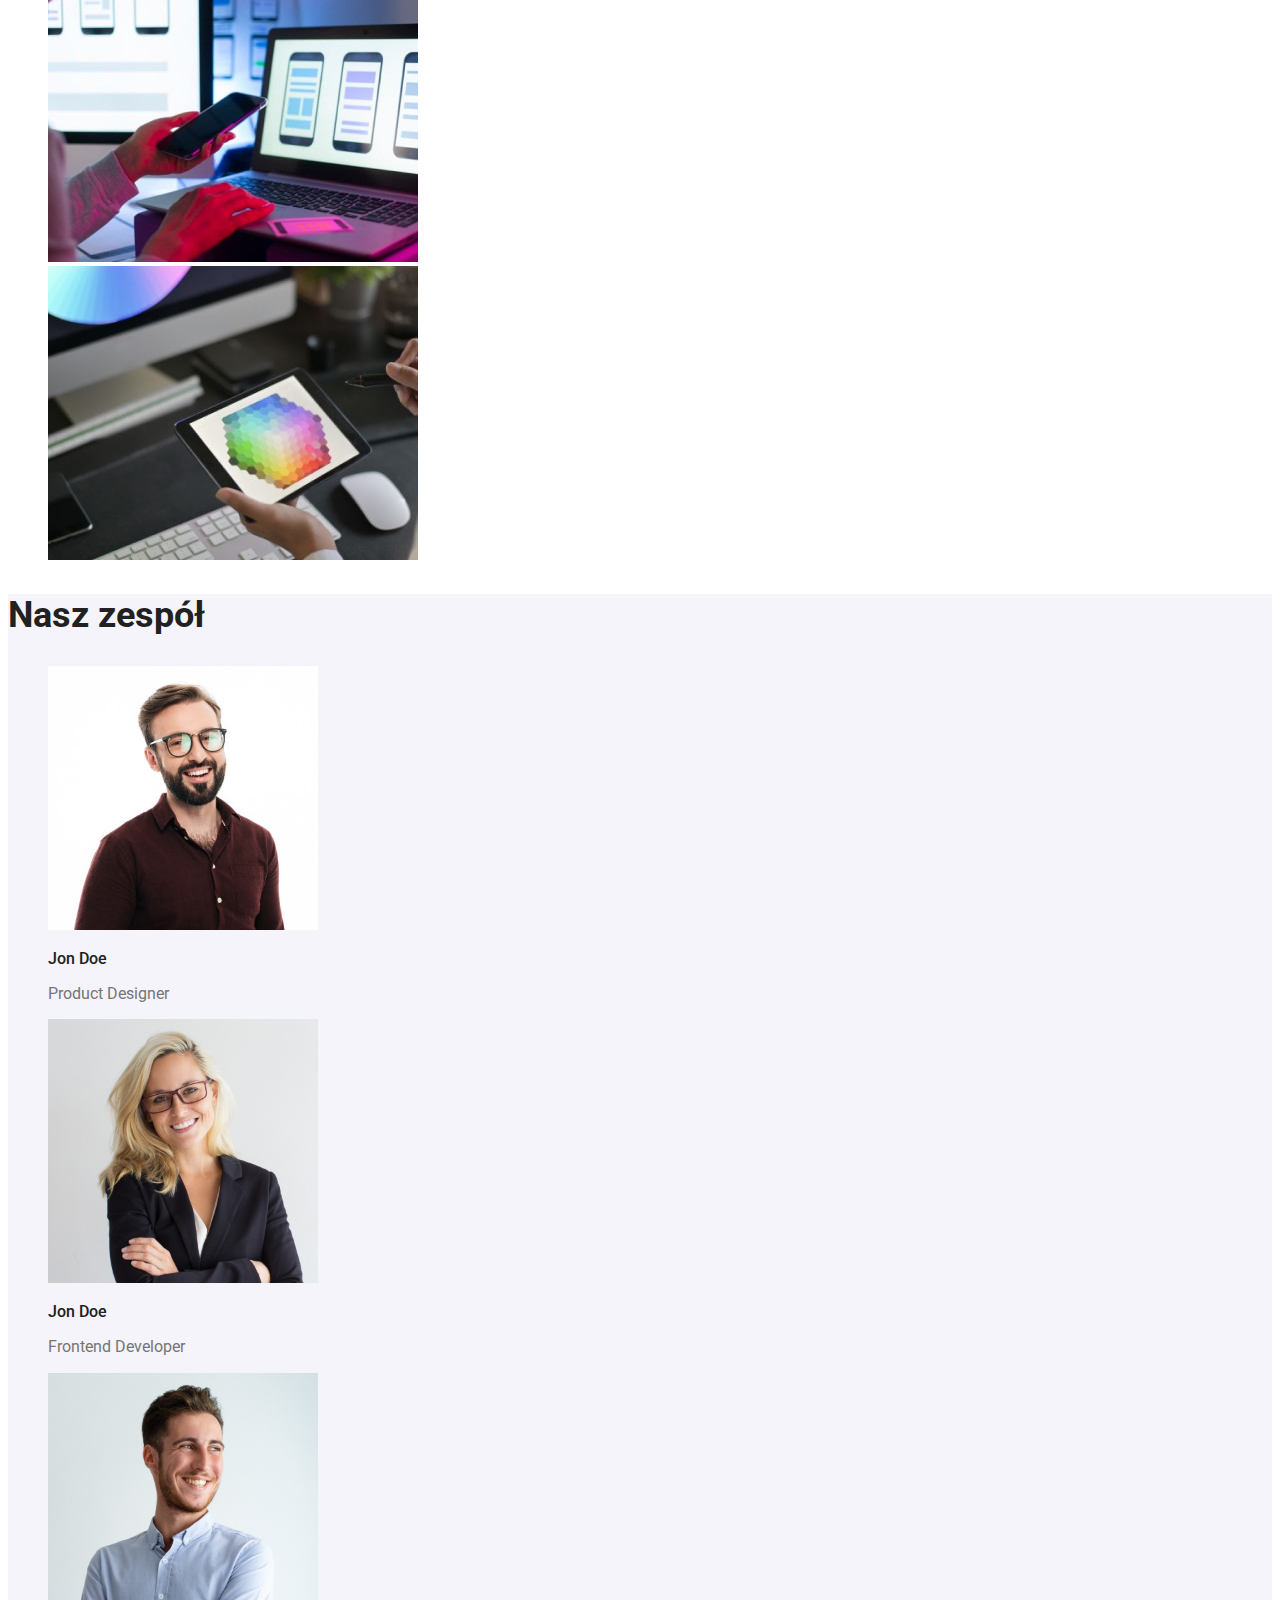
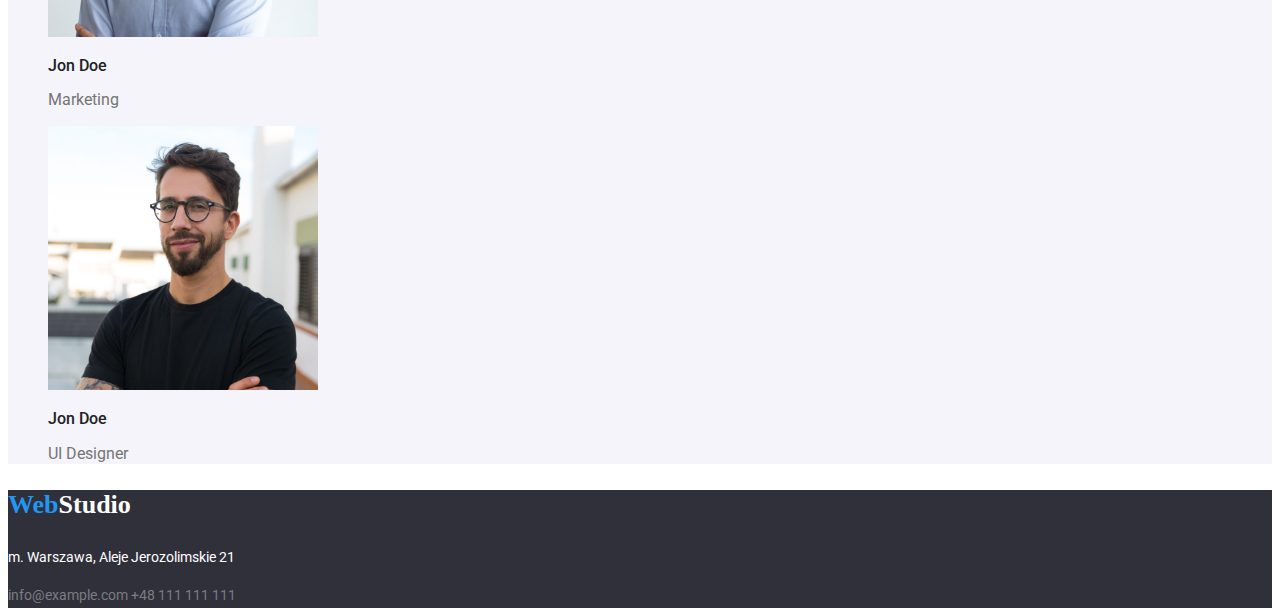
==== commit 41bf3b30: "css modified" ====
--- a/index.html
+++ b/index.html
@@ -15,12 +15,13 @@
   </head>
   <body>
     <header>
-      <p class="webstudio-main">
-        <span class="main-page-logo-blue">Web</span>Studio
-      </p>
+      <a class="webstudio-main" href="index.html"
+        ><span class="main-page-logo-blue">Web</span>Studio
+      </a>
+
       <nav class="nav">
         <p class="nav-agencja">
-          <a class="nav-agencja-link-blue" href="index.html">Agencja</a>
+          <a class="nav-agencja-link" href="#">Agencja</a>
         </p>
         <p class="nav-portfolio">
           <a class="nav-portfolio-link" href="portfolio.html">Portfolio</a>
@@ -30,7 +31,7 @@
         </p>
       </nav>
       <div>
-        <a class="email-index" href="mailto:info@devstudio.com"
+        <a class="main-email" href="mailto:info@devstudio.com"
           >info@devstudio.com</a
         >
         <a class="main-phone" href="tel:+48111111111">+48111111111</a>
@@ -38,7 +39,7 @@
     </header>
     <main>
       <section class="main-content">
-        <ul>
+        <ul class="main-content-zamow-usluge-list">
           <li>
             <h1>EFEKTYWNE ROZWIĄZANIA DLA WASZEGO BIZNESU</h1>
             <button type="button" class="btn-zamow-usluge">Zamów usługę</button>
@@ -79,8 +80,8 @@
       </section>
       <section class="about-us">
         <h2>Czym się zajmujemy</h2>
-        <ul>
-          <li class="about-us-elem">
+        <ul class="about-us-list">
+          <li class="about-us-list-elem">
             <img
               src="images/czym-sie-zajmujemy1.jpg"
               alt="work on computer"
@@ -88,7 +89,7 @@
               height="294"
             />
           </li>
-          <li class="about-us-elem">
+          <li class="about-us-list-elem">
             <img
               src="images/czym-sie-zajmujemy2.jpg"
               alt="computer and phone"
@@ -96,7 +97,7 @@
               height="294"
             />
           </li>
-          <li class="about-us-elem">
+          <li class="about-us-list-elem">
             <img
               src="images/czym-sie-zajmujemy3.jpg"
               alt="color and tablet"
@@ -107,8 +108,9 @@
         </ul>
       </section>
 
-      <section class="out-team">
-        <ul>
+      <section class="our-team">
+        <h2>Nasz zespół</h2>
+        <ul class="our-team-list">
           <li class="our-team-elem">
             <img
               src="images/teamcard1.jpg"
@@ -153,13 +155,15 @@
       </section>
     </main>
     <footer>
-      <p class="webstudio-main">
+      <p class="webstudio-footer">
         <span class="main-page-logo-blue">Web</span>Studio
       </p>
       <address>
         <p class="footer-adress">m. Warszawa, Aleje Jerozolimskie 21</p>
-        <p class="footer-email">info@example.com</p>
-        <p class="footer-phone">+48 111 111 111</p>
+        <a class="footer-email" href="mailto:info@devstudio.com"
+          >info@example.com</a
+        >
+        <a class="footer-phone" href="tel:+48111111111">+48 111 111 111</a>
       </address>
     </footer>
   </body>
--- a/css/styles.css
+++ b/css/styles.css
@@ -1,34 +1,53 @@
+* {
+  font-style: normal;
+  list-style: none;
+  text-decoration: none;
+}
 :root {
   --brand-blue-color: #2196f3;
   --grey-font-color: #757575;
   --almost-black-font-color: #212121;
+  --white-color: #ffffff;
+  --almost-white-color: #f5f4fa;
+  --background-dark-color: #2f303a;
+  --our-team-backround-color: #f5f4fa;
+  --roboto-font: "Roboto";
+  --railway-font: "Railway";
 }
 body {
-  font-family: Robato;
+  font-family: "Roboto", "Railway", sans-serif;
   color: black;
 }
-/* header i nav*/
+/* 
+    header i nav
+*/
 .main-page-logo-blue {
   color: var(--brand-blue-color);
 }
 
-.webstudio-main {
+.webstudio-main,
+.webstudio-footer {
+  font-family: var(--railway-font);
   font-weight: bold;
   font-size: 26px;
   font-weight: 800;
-  line-height: calc(30, 52 / 26);
+  line-height: 1.17;
+  color: var(--almost-black-font-color);
 }
 
 .nav-link-main {
   color: var(--brand-blue-color);
   font-size: 14px;
   font-weight: 500;
-  line-height: calc(16, 41 / 14);
+  line-height: 1.17;
 }
 .nav-agencja-link-blue,
 .nav-portfolio-link-blue {
   text-decoration-line: none;
   color: var(--brand-blue-color);
+  font-size: 14px;
+  font-weight: 500;
+  line-height: 1.17;
 }
 .nav-agencja-link,
 .nav-kontakt-link,
@@ -37,95 +56,131 @@
   color: black;
   font-size: 14px;
   font-weight: 500;
-  line-height: calc(16, 41 / 14);
-}
-
-.email {
-  color: var(--grey-font-color);
-  text-decoration: none;
-  font-size: 14px;
-  font-weight: 500;
-  line-height: calc(16, 41 / 14);
-}
-.email-index {
-  color: var(--brand-blue-color);
-  text-decoration: none;
-  font-size: 14px;
-  font-weight: 500;
-  line-height: calc(16, 41 / 14);
-}
+  line-height: 1.17;
+}
+.nav-agencja-link:hover,
+.nav-kontakt-link:hover,
+.nav-portfolio-link:hover,
+.nav-agencja-link-blue:hover,
+.nav-portfolio-link-blue:hover,
+.main-email:hover,
+.main-phone:hover {
+  color: var(--brand-blue-color);
+  text-decoration: underline var(--brand-blue-color);
+  cursor: pointer;
+}
+.main-email,
 .main-phone {
-  color: var(--grey-font-color);
-  text-decoration: none;
-  font-size: 14px;
-  font-weight: 500;
-  line-height: calc(16, 41 / 14);
-}
+  font-weight: 500;
+  font-size: 14px;
+  line-height: 1.17;
+  color: var(--grey-font-color);
+}
+
 /* MAIN */
 .btn-zamow-usluge {
   cursor: pointer;
   background-color: var(--brand-blue-color);
   border: none;
   font-size: 16px;
-  color: #ffffff;
+  color: var(--white-color);
   padding: 20px;
   border-radius: 4px;
 }
 h1 {
   font-size: 44px;
   font-weight: 900;
-  color: #ffffff;
+  color: var(--white-color);
   line-height: 66px;
   align-items: center;
-  background-color: #2f303a;
+  background-color: var(--background-dark-color);
   width: 1600px;
   height: 600px;
 }
-/* MAIN CONTENT */
+/* 
+
+MAIN CONTENT
+
+*/
+.main-content-zamow-usluge-list,
+.main-content-list,
+.about-us-list,
+.our-team-list,
+.portfolio-main-list {
+  list-style: none;
+}
 .main-content-list-elem > h3 {
   font-weight: 700;
   font-size: 14px;
   line-height: 16.41px;
+  color: var(--almost-black-font-color);
 }
 .main-content-list-elem > p {
-  font-size: 14px;
-  line-height: calc(24 / 14);
-  color: var(--grey-font-color);
-}
-/* OUR TEAM */
+  font-weight: 400;
+  font-size: 14px;
+  line-height: 1.7;
+  color: var(--grey-font-color);
+}
+
+/*
+
+ ABOUT US
+
+ */
+/* 
+
+OUR TEAM 
+
+*/
+.our-team > h2,
+.about-us > h2 {
+  font-size: 36px;
+  font-weight: 700;
+  color: var(--almost-black-font-color);
+  line-height: 1.17;
+}
+
+.our-team {
+  background-color: var(--our-team-backround-color);
+}
+
+.our-team-elem > h3 {
+  font-size: 16px;
+  font-weight: 500;
+  color: var(--almost-black-font-color);
+  line-height: 1.17;
+}
 .our-team-elem > p {
   font-size: 16px;
-  color: var(--grey-font-color);
-}
-.our-team-elem > h3 {
-  font-weight: 500;
-  font-size: 16px;
-}
-/* ABOUT US */
-.about-us > h2 {
-  color: var(--almost-black-font-color);
-  font-size: 36px;
-  line-height: calc(42 / 36);
-  font-weight: 700;
-}
-/* FOOTER */
+  font-weight: 400;
+  color: var(--grey-font-color);
+  line-height: 1.17;
+}
+/*
+FOOTER 
+*/
 footer {
-  background-color: #2f303a;
-  color: #ffffff;
+  background-color: var(--background-dark-color);
+  font-size: 14px;
+  font-weight: 400;
+  line-height: 1.7;
+}
+
+.webstudio-footer {
+  color: var(--white-color);
 }
 .footer-adress {
-  font-style: normal;
-}
-.footer-adress,
+  color: var(--white-color);
+  font-size: 14px;
+}
 .footer-email,
 .footer-phone {
-  color: #ffffff99;
-  font-size: 14px;
-}
+  color: #ffffff60;
+  font-size: 14px;
+}
+
 /* PORTFOLIO  */
-.email-portfolio {
-  color: var(--grey-font-color);
-}
+
 .portfolio-buttons-elem {
   border-radius: 4px;
   border-style: none;
@@ -133,28 +188,38 @@
   border-color: #f5f4fa;
   font-size: 16px;
   font-weight: 500;
-  line-height: calc(26 / 16);
+  line-height: 1.7;
   color: var(--almost-black-font-color);
 }
 
 .portfolio-buttons-elem:focus {
-  border-color: #2f303a;
+  border-color: var(--background-dark-color);
 }
 .portfolio-buttons-elem:hover {
   background: var(--brand-blue-color);
   color: white;
   border-radius: 4px;
   border-style: none;
+  cursor: pointer;
+}
+.portfolio-main-list-elem {
+  border: 1px solid #eee;
 }
 .portfolio-main-list-elem h3 {
   font-size: 18px;
   color: var(--almost-black-font-color);
   font-weight: 700;
-  line-height: calc(36 / 18);
+  line-height: 2;
 }
 .portfolio-main-list-elem p {
   font-size: 16px;
   color: var(--grey-font-color);
   font-weight: 400;
-  line-height: calc(30 / 16);
-}
+  line-height: 1.875;
+}
+.portfolio-main-list-elem h3 {
+  font-size: 16px;
+  color: var(--almost-black-font-color);
+  font-weight: 500;
+  line-height: 1.875;
+}
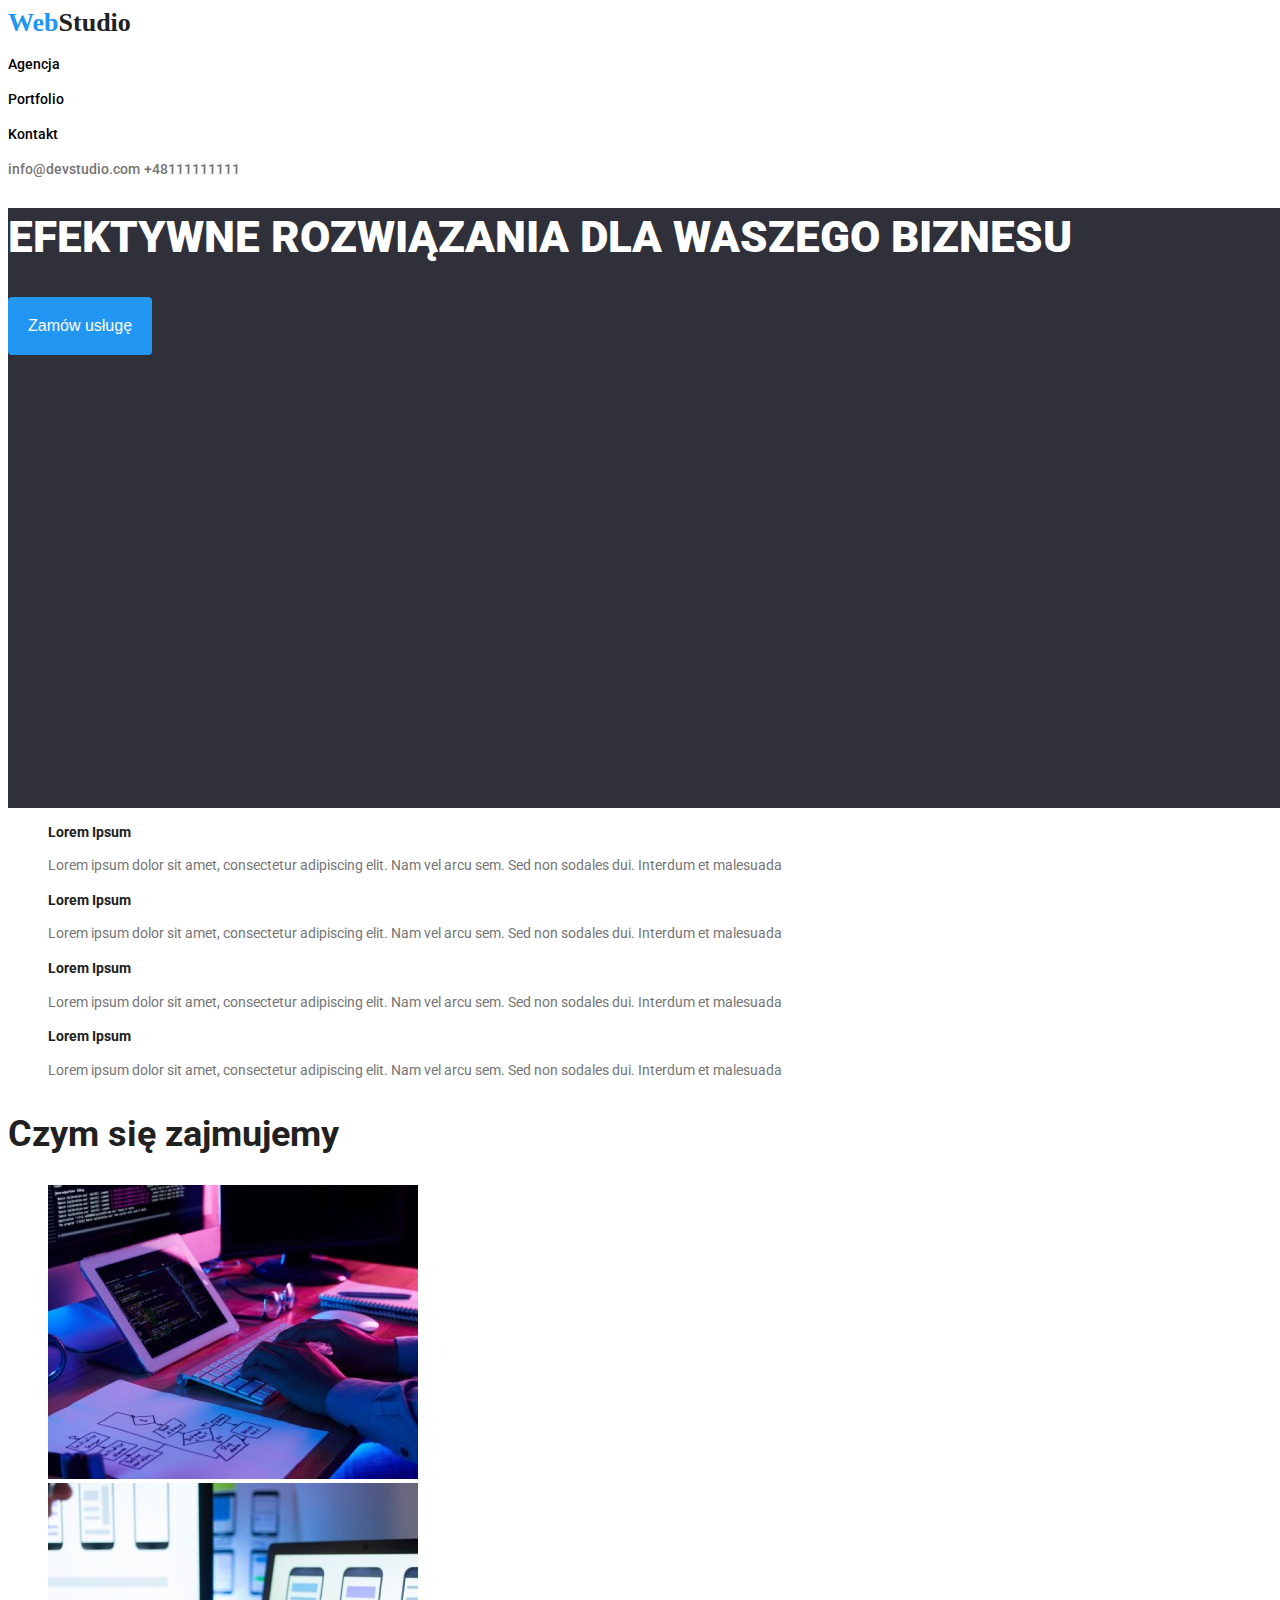
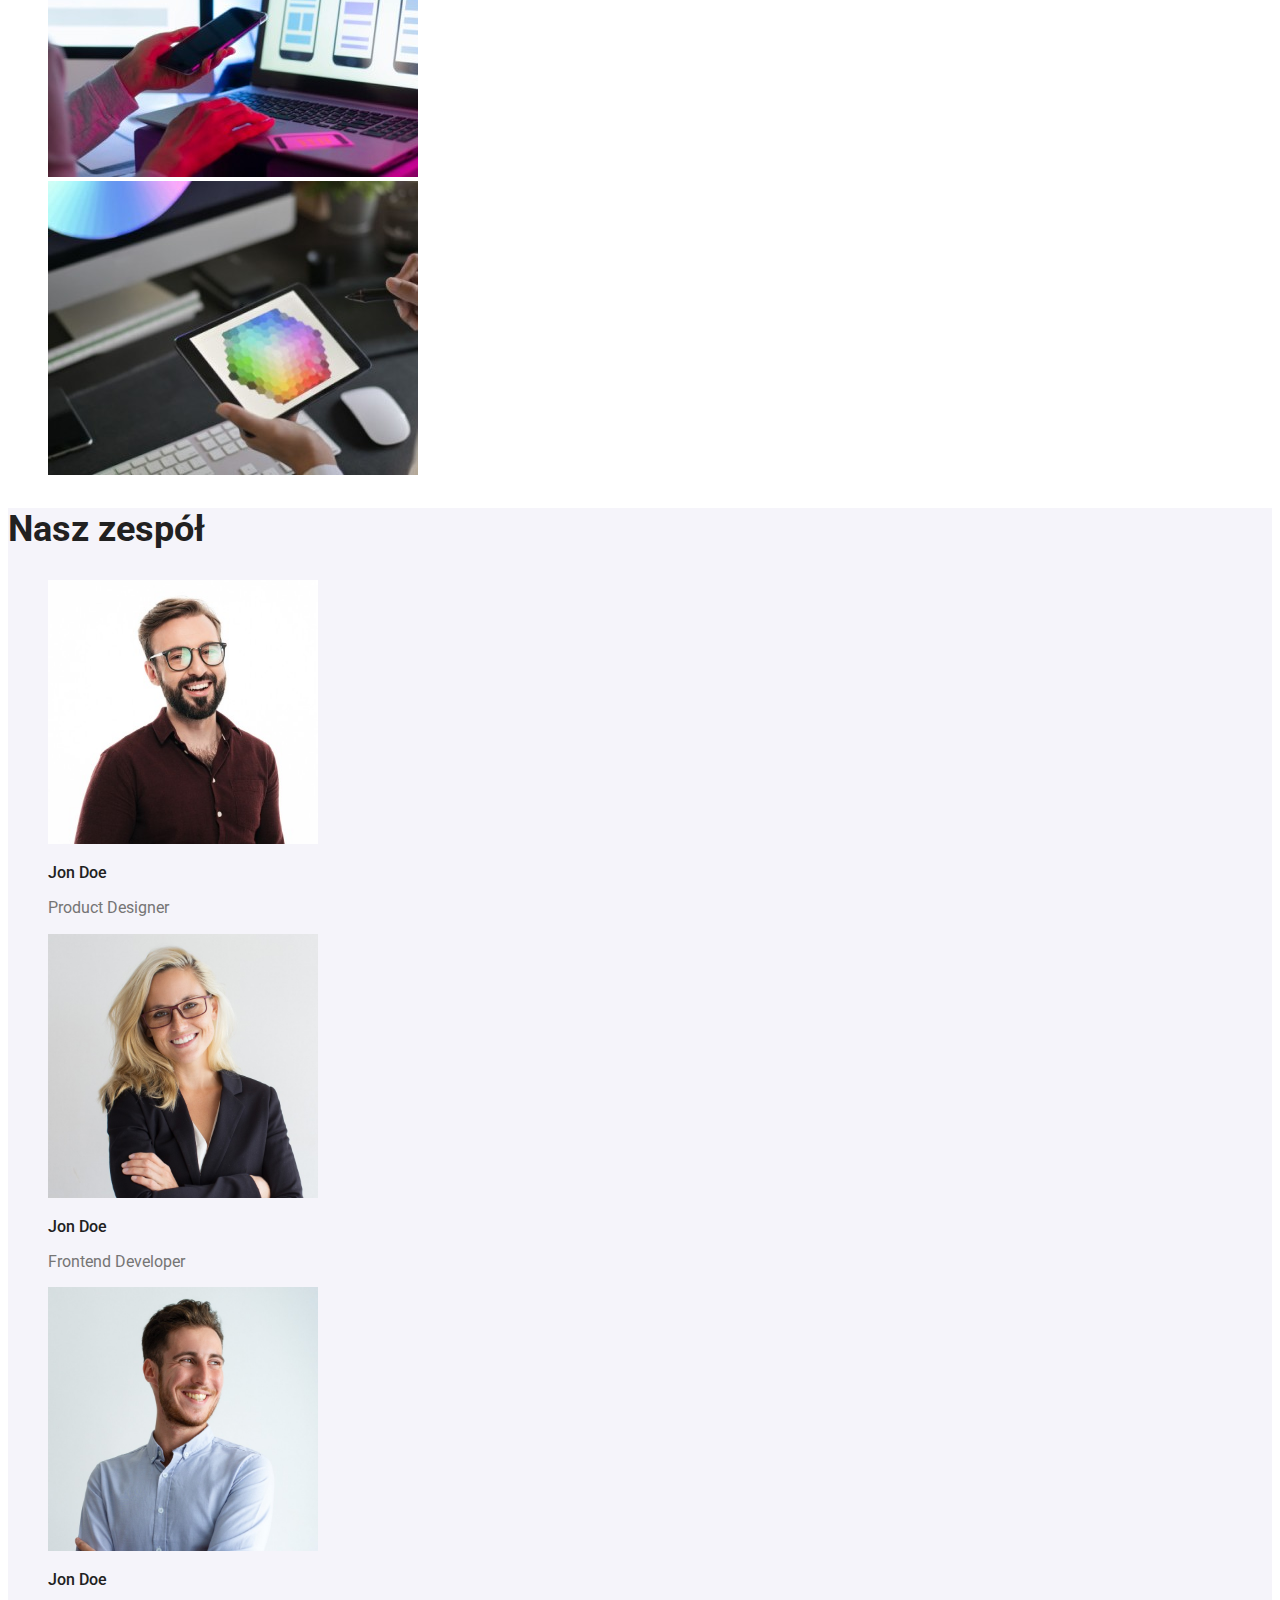
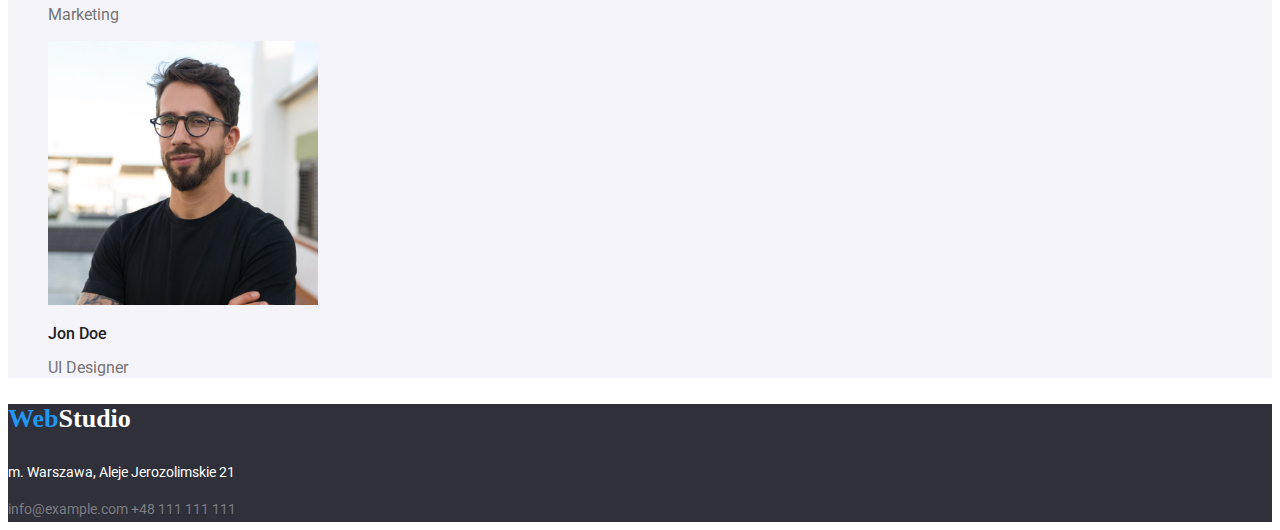
==== commit 18a2a93a: "added section index.html efektywne rozwiazania..." ====
--- a/index.html
+++ b/index.html
@@ -39,11 +39,11 @@
     </header>
     <main>
       <section class="main-content">
-        <ul class="main-content-zamow-usluge-list">
-          <li>
+        <section class="main-board">
             <h1>EFEKTYWNE ROZWIĄZANIA DLA WASZEGO BIZNESU</h1>
             <button type="button" class="btn-zamow-usluge">Zamów usługę</button>
-          </li>
+          
+        </section>
           <li>
             <ul class="main-content-list">
               <li class="main-content-list-elem">
--- a/css/styles.css
+++ b/css/styles.css
@@ -91,18 +91,20 @@
   font-size: 44px;
   font-weight: 900;
   color: var(--white-color);
-  line-height: 66px;
-  align-items: center;
-  background-color: var(--background-dark-color);
+  line-height: 1.36;
+}
+.main-board {
   width: 1600px;
   height: 600px;
+  background-color: var(--background-dark-color);
+  align-items: center;
 }
 /* 
 
 MAIN CONTENT
 
 */
-.main-content-zamow-usluge-list,
+
 .main-content-list,
 .about-us-list,
 .our-team-list,
@@ -190,6 +192,7 @@
   font-weight: 500;
   line-height: 1.7;
   color: var(--almost-black-font-color);
+  padding: 6px 22px;
 }
 
 .portfolio-buttons-elem:focus {
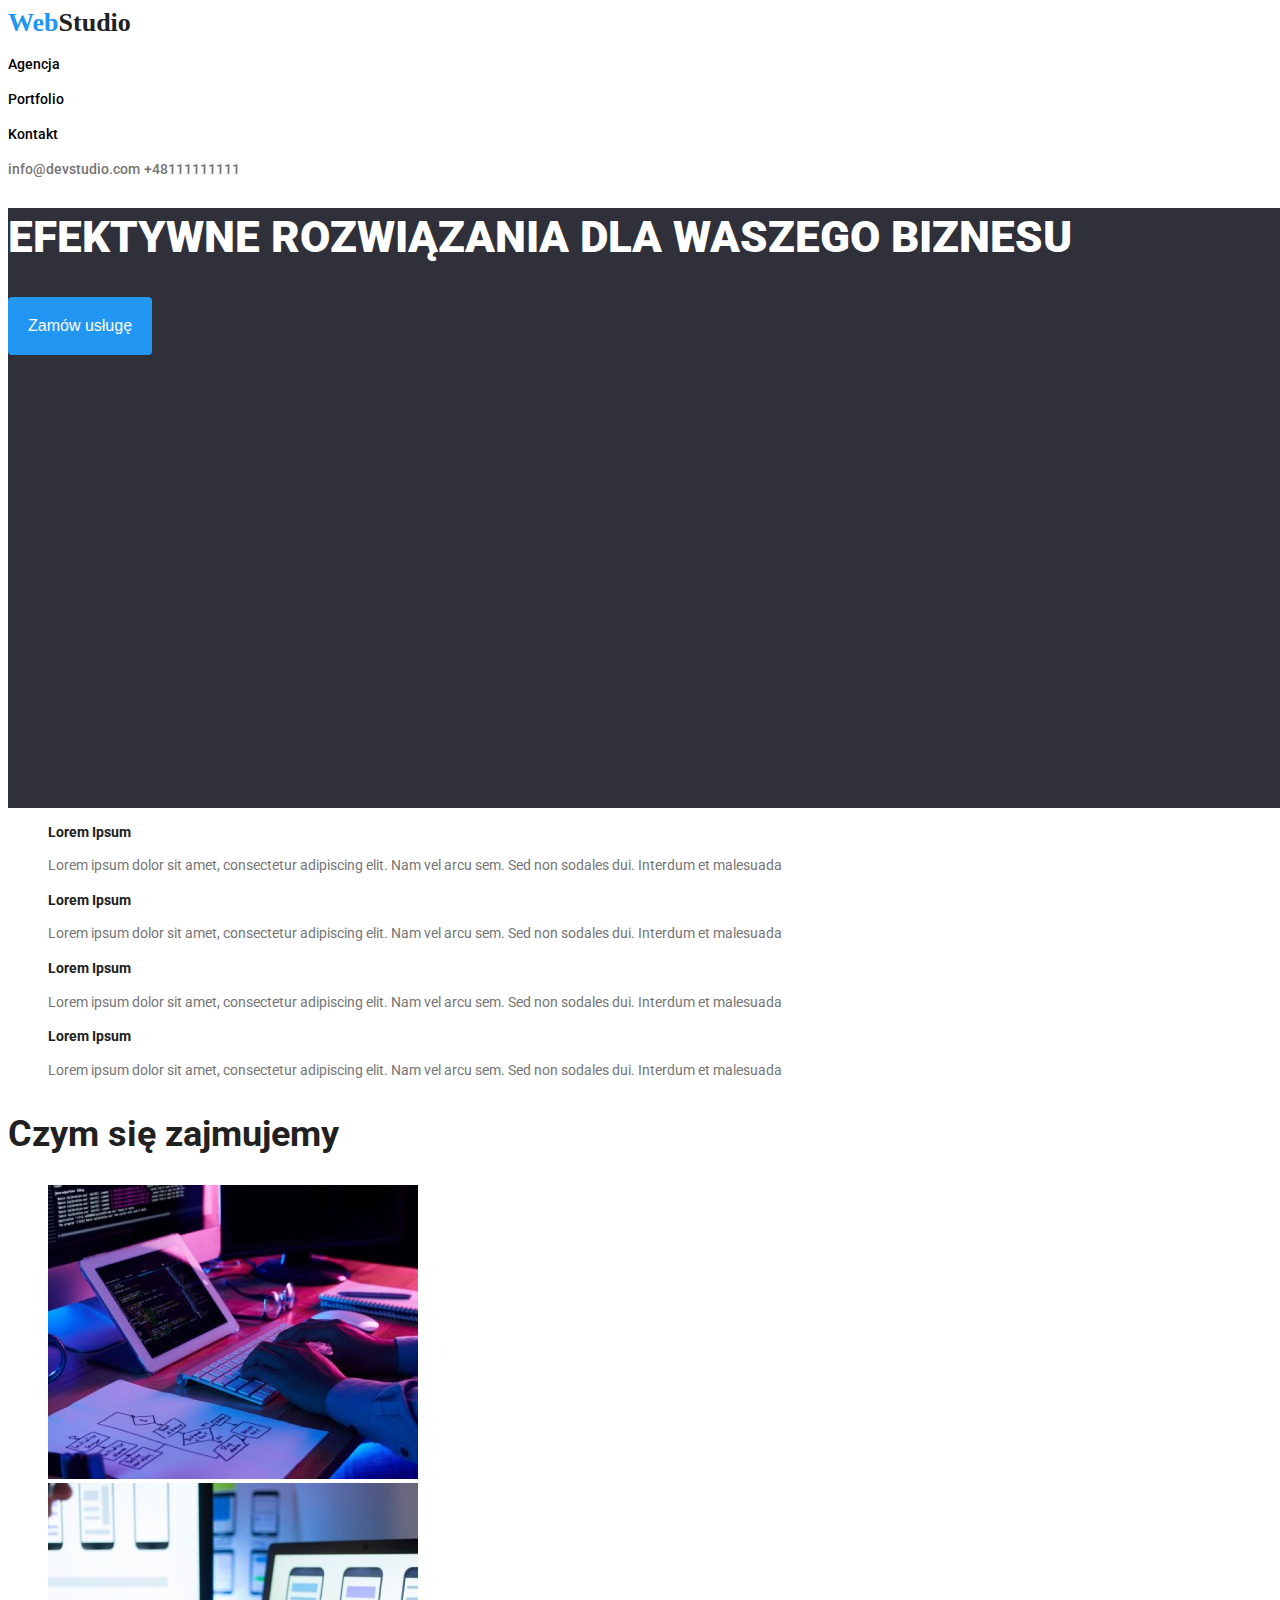
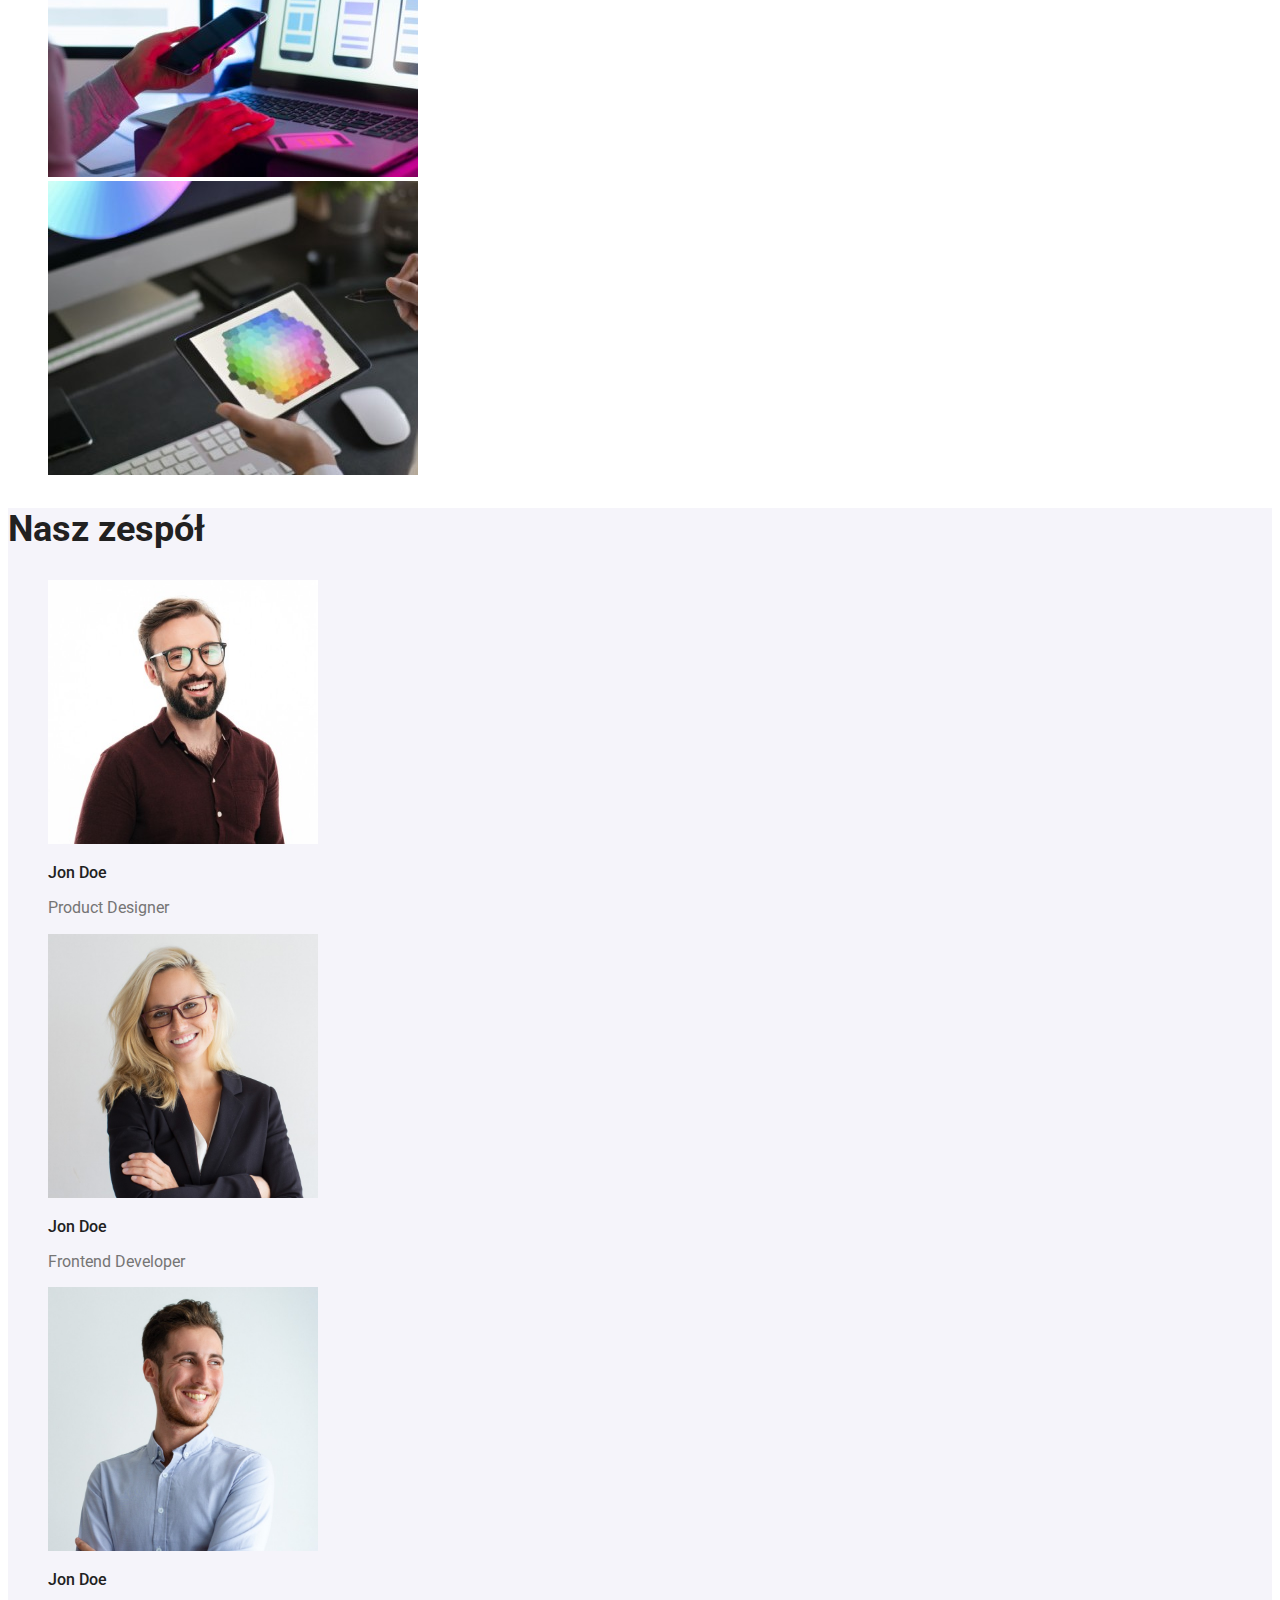
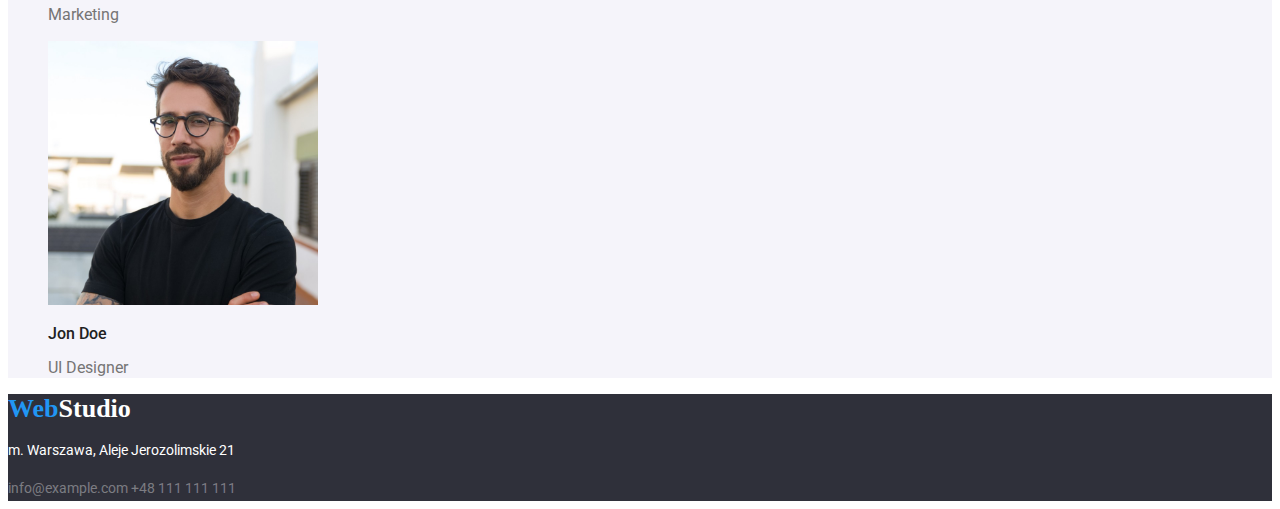
==== commit 3c25f038: "changed sections in index.html, del font-weight .webstudio-main/footer, added link to footer logo" ====
--- a/index.html
+++ b/index.html
@@ -38,43 +38,39 @@
       </div>
     </header>
     <main>
+      <section class="main-banner">
+        <h1>EFEKTYWNE ROZWIĄZANIA DLA WASZEGO BIZNESU</h1>
+        <button type="button" class="btn-zamow-usluge">Zamów usługę</button>
+      </section>
       <section class="main-content">
-        <section class="main-board">
-            <h1>EFEKTYWNE ROZWIĄZANIA DLA WASZEGO BIZNESU</h1>
-            <button type="button" class="btn-zamow-usluge">Zamów usługę</button>
-          
-        </section>
-          <li>
-            <ul class="main-content-list">
-              <li class="main-content-list-elem">
-                <h3>Lorem Ipsum</h3>
-                <p>
-                  Lorem ipsum dolor sit amet, consectetur adipiscing elit. Nam
-                  vel arcu sem. Sed non sodales dui. Interdum et malesuada
-                </p>
-              </li>
-              <li class="main-content-list-elem">
-                <h3>Lorem Ipsum</h3>
-                <p>
-                  Lorem ipsum dolor sit amet, consectetur adipiscing elit. Nam
-                  vel arcu sem. Sed non sodales dui. Interdum et malesuada
-                </p>
-              </li>
-              <li class="main-content-list-elem">
-                <h3>Lorem Ipsum</h3>
-                <p>
-                  Lorem ipsum dolor sit amet, consectetur adipiscing elit. Nam
-                  vel arcu sem. Sed non sodales dui. Interdum et malesuada
-                </p>
-              </li>
-              <li class="main-content-list-elem">
-                <h3>Lorem Ipsum</h3>
-                <p>
-                  Lorem ipsum dolor sit amet, consectetur adipiscing elit. Nam
-                  vel arcu sem. Sed non sodales dui. Interdum et malesuada
-                </p>
-              </li>
-            </ul>
+        <ul class="main-content-list">
+          <li class="main-content-list-elem">
+            <h3>Lorem Ipsum</h3>
+            <p>
+              Lorem ipsum dolor sit amet, consectetur adipiscing elit. Nam vel
+              arcu sem. Sed non sodales dui. Interdum et malesuada
+            </p>
+          </li>
+          <li class="main-content-list-elem">
+            <h3>Lorem Ipsum</h3>
+            <p>
+              Lorem ipsum dolor sit amet, consectetur adipiscing elit. Nam vel
+              arcu sem. Sed non sodales dui. Interdum et malesuada
+            </p>
+          </li>
+          <li class="main-content-list-elem">
+            <h3>Lorem Ipsum</h3>
+            <p>
+              Lorem ipsum dolor sit amet, consectetur adipiscing elit. Nam vel
+              arcu sem. Sed non sodales dui. Interdum et malesuada
+            </p>
+          </li>
+          <li class="main-content-list-elem">
+            <h3>Lorem Ipsum</h3>
+            <p>
+              Lorem ipsum dolor sit amet, consectetur adipiscing elit. Nam vel
+              arcu sem. Sed non sodales dui. Interdum et malesuada
+            </p>
           </li>
         </ul>
       </section>
@@ -155,9 +151,9 @@
       </section>
     </main>
     <footer>
-      <p class="webstudio-footer">
-        <span class="main-page-logo-blue">Web</span>Studio
-      </p>
+      <a class="webstudio-footer" href="index.html"
+        ><span class="main-page-logo-blue">Web</span>Studio
+      </a>
       <address>
         <p class="footer-adress">m. Warszawa, Aleje Jerozolimskie 21</p>
         <a class="footer-email" href="mailto:info@devstudio.com"
--- a/css/styles.css
+++ b/css/styles.css
@@ -28,9 +28,8 @@
 .webstudio-main,
 .webstudio-footer {
   font-family: var(--railway-font);
-  font-weight: bold;
   font-size: 26px;
-  font-weight: 800;
+  font-weight: 700;
   line-height: 1.17;
   color: var(--almost-black-font-color);
 }
@@ -64,7 +63,9 @@
 .nav-agencja-link-blue:hover,
 .nav-portfolio-link-blue:hover,
 .main-email:hover,
-.main-phone:hover {
+.main-phone:hover,
+.footer-email:hover,
+.footer-phone:hover {
   color: var(--brand-blue-color);
   text-decoration: underline var(--brand-blue-color);
   cursor: pointer;
@@ -93,7 +94,7 @@
   color: var(--white-color);
   line-height: 1.36;
 }
-.main-board {
+.main-banner {
   width: 1600px;
   height: 600px;
   background-color: var(--background-dark-color);
